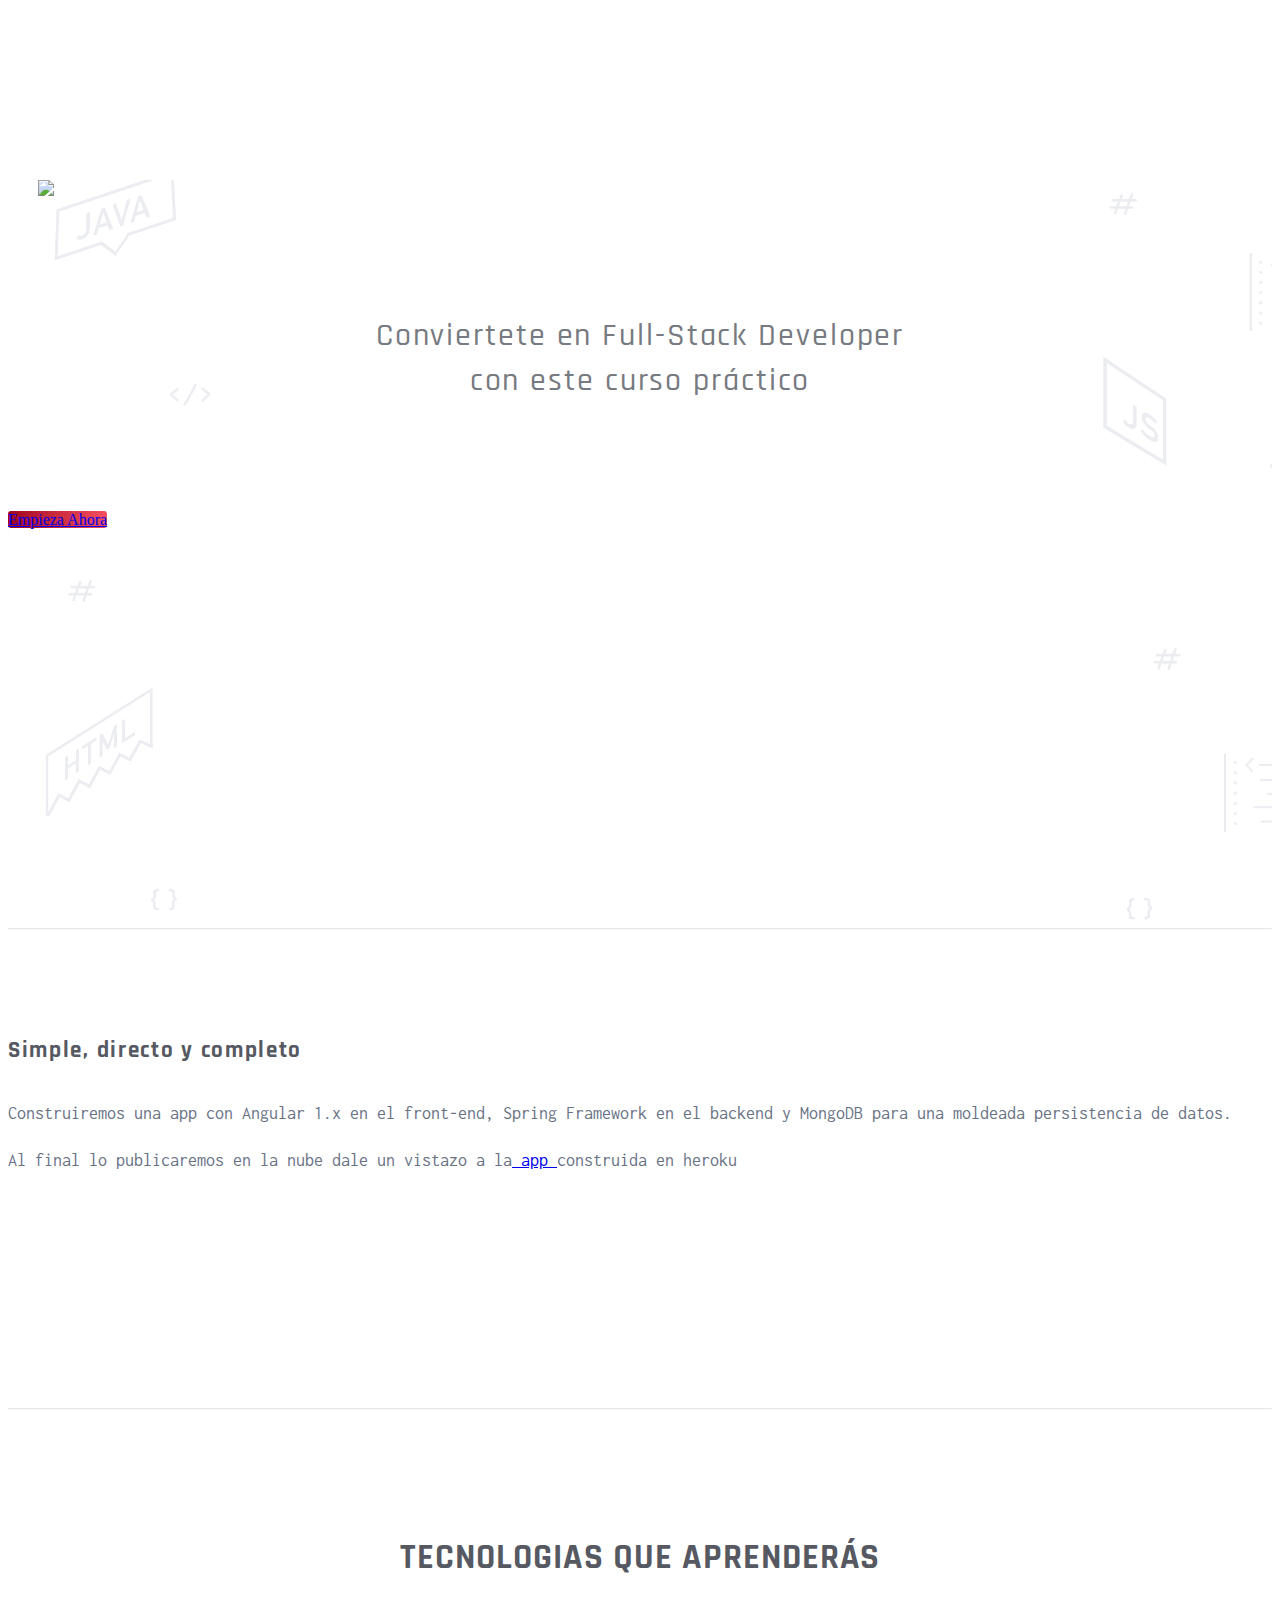
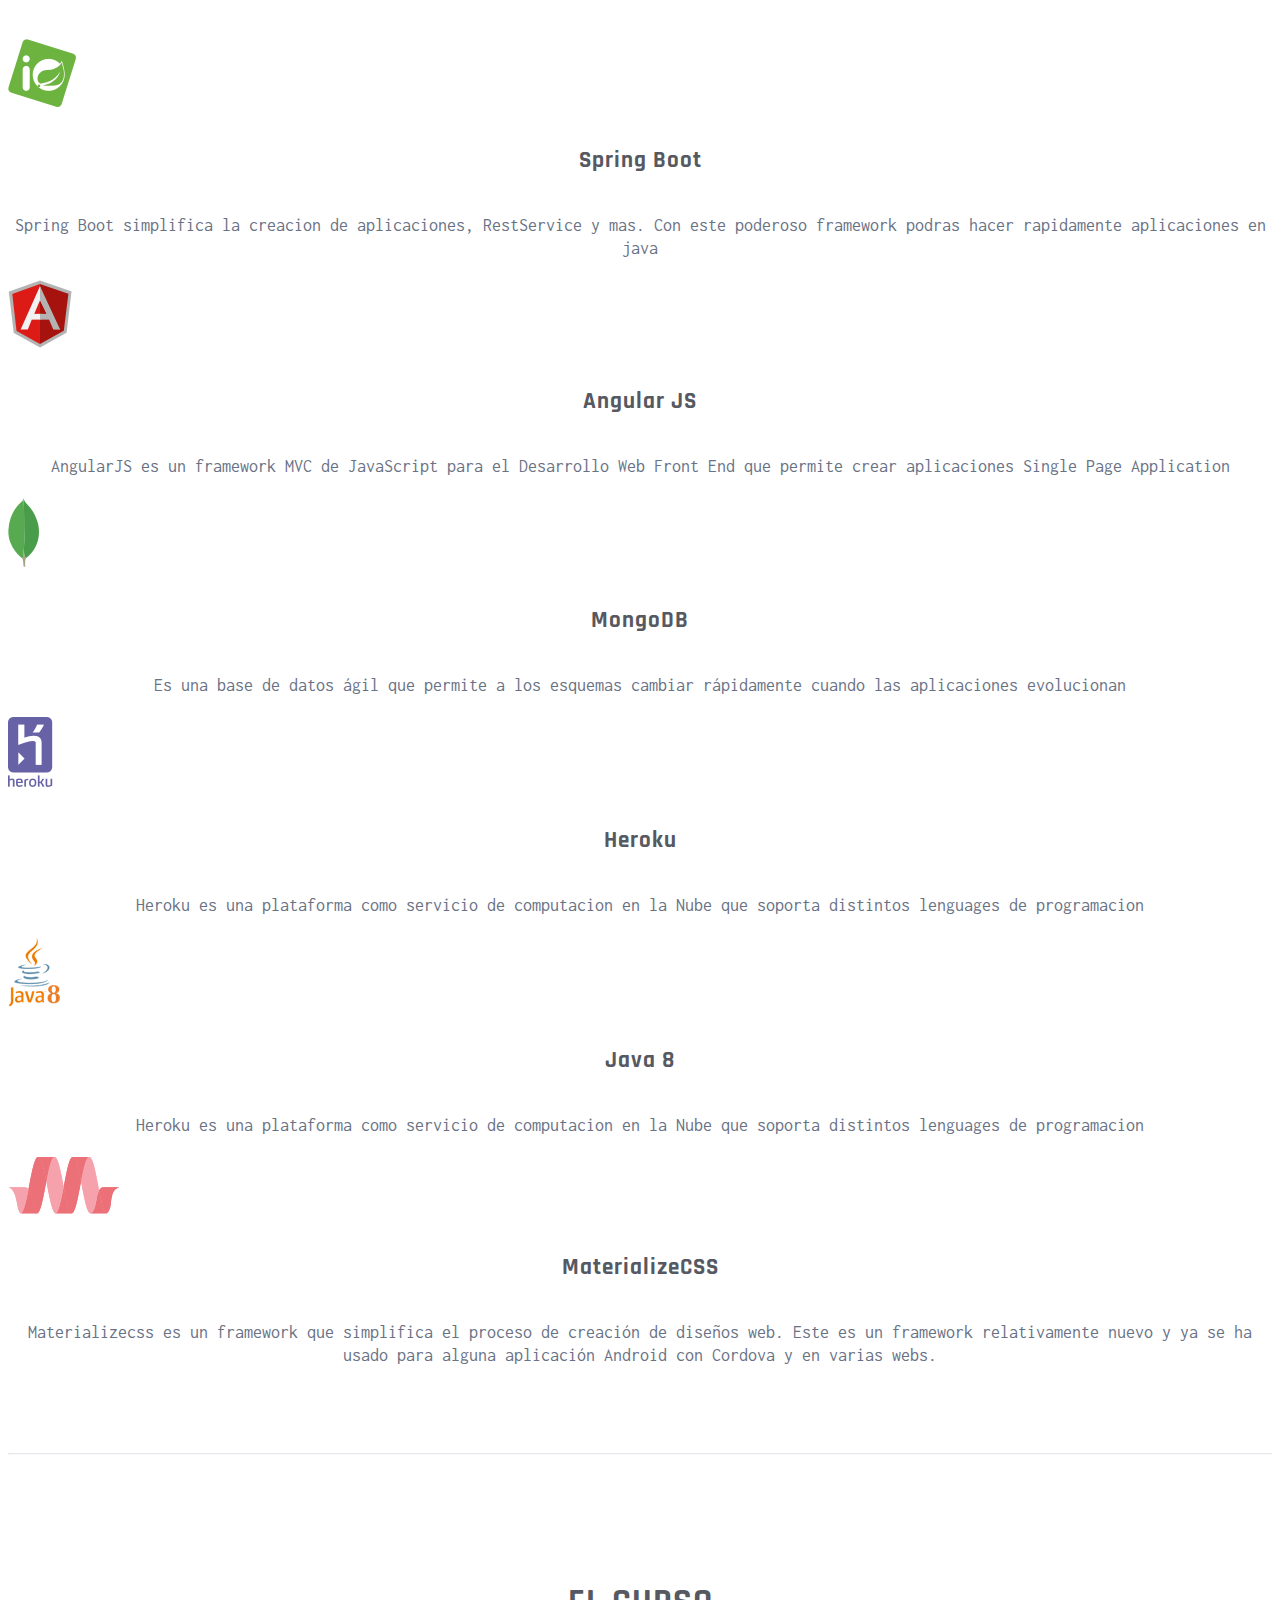
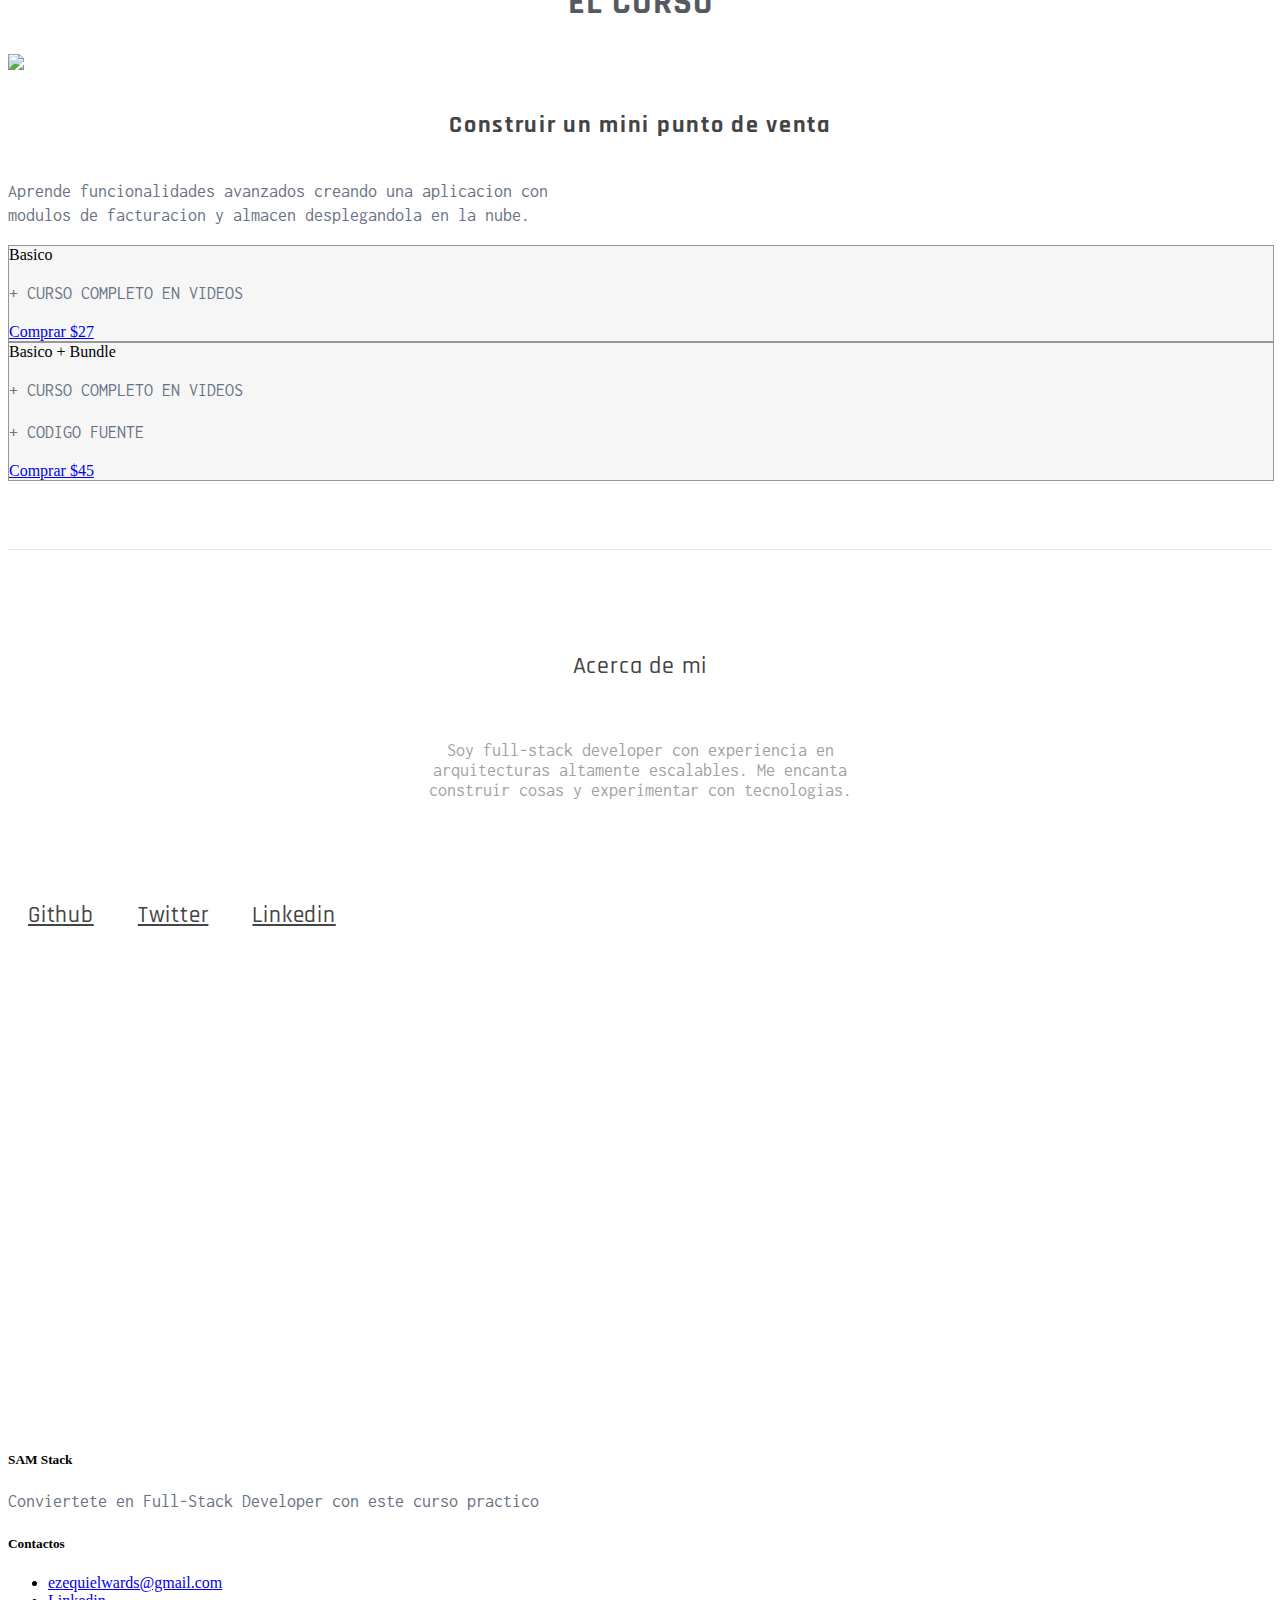
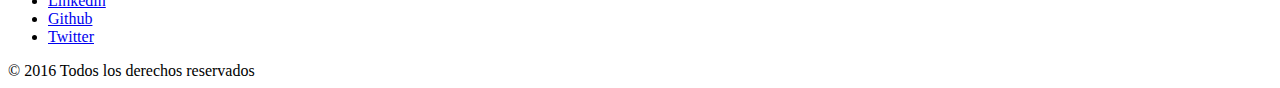
==== index.html @ 2bb65ce0 "Merge pull request #2 from zxhadow/master" ====
<html lang="en">

<head>
    <meta charset="utf-8">
    <!--Import Google Icon Font-->

    <link href="http://fonts.googleapis.com/icon?family=Material+Icons" rel="stylesheet">

    <!-- Compiled and minified CSS -->
    <link href="https://cdnjs.cloudflare.com/ajax/libs/materialize/0.97.7/css/materialize.min.css" rel="stylesheet">
    <link href="https://fonts.googleapis.com/css?family=Inconsolata:400,700|Rajdhani:400,700" rel="stylesheet">
    <link href="./css/style.css" rel="stylesheet">

    <!--Let browser know website is optimized for mobile-->
    <meta content="width=device-width, initial-scale=1.0" name="viewport">
    <title>SAM Stack</title>
</head>

<body>

    <div class="row main-background">

        <div class="section">

            <div class="row" style="margin-top: 20vh">
                <div class="col s12 center-align">
                  <img style="padding: 0 30px 0 30px;"class="responsive-img" src="./img/fullstack-logo.svg" />
                </div>
            </div>

            <div class="row">
                <h5 class="center-align header-subtitle">Conviertete en Full-Stack Developer</br>con este curso práctico</h5>
            </div>

            <div class="row">
                <div class="col s12 center-align">
                    <a href="#promo-content" class="main-btn waves-effect waves-light btn" rel="relativeanchor">Empieza Ahora</a>
                </div>
            </div>

        </div>

    </div>
<hr>

        <div class="container video-section">
            <div class="row">
                <div id="promo-content" class="col s12 m7">
                    <h5 class="video-title">Simple, directo y completo</h5>
                    <p class="video-subtitle">Construiremos una app con Angular 1.x en el front-end, Spring Framework en el backend y MongoDB para una moldeada persistencia de datos.</br></br>
                    Al final lo publicaremos en la nube dale un vistazo a la<a href="https://mysimpleproductapp.herokuapp.com/"> app </a>construida en heroku</p>

                </div>

                <div class="col s12 m5">
                    <div class="video-container align-left">
                        <iframe src="https://www.youtube.com/embed/xLEWDd84k9M?list=PLPe167P93W3Bi35httGyLLkHQ0mQ55j-b" frameborder="0" allowfullscreen></iframe>
                        </iframe>
                    </div>
                </div>
            </div>
        </div>

<hr>


        <div class="container tech-section">
                <div class="row">
                    <h5 class="center-align tech-title">TECNOLOGIAS QUE APRENDERÁS</h5>
                </div>
                <!--   Icon Section   -->
                <div class="row">
                    <div class="col s12 m4">
                        <div class="icon-block">
                            <h2 class="center"> <img src="./img/group-5@2x.png" /></h2>
                            <h5 class="center tech-subtitle">Spring Boot</h5>
                            <p class="light tech-description">Spring Boot simplifica la creacion de aplicaciones, RestService y mas. Con este poderoso framework podras hacer rapidamente aplicaciones en java</p>
                        </div>
                    </div>

                    <div class="col s12 m4">
                        <div class="icon-block">
                            <h2 class="center"> <img src="./img/angular-icon@2x.png" /></h2>
                            <h5 class="center tech-subtitle">Angular JS</h5>
                            <p class="light tech-description">AngularJS es un framework MVC de JavaScript para el Desarrollo Web Front End que permite crear aplicaciones Single Page Application</p>
                        </div>
                    </div>

                    <div class="col s12 m4">
                        <div class="icon-block">
                            <h2 class="center"> <img src="./img/group-4@2x.png" /></h2>
                            <h5 class="center tech-subtitle">MongoDB</h5>
                            <p class="light tech-description">Es una base de datos ágil que permite a los esquemas cambiar rápidamente cuando las aplicaciones evolucionan</p>
                        </div>
                    </div>
                </div>

                <div class="row">
                    <div class="col s12 m4">
                        <div class="icon-block">
                            <h2 class="center"> <img src="./img/group-9@2x.png" /></h2>
                            <h5 class="center tech-subtitle">Heroku</h5>
                            <p class="light tech-description">Heroku es una plataforma como servicio de computacion en la Nube que soporta distintos lenguages de programacion</p>
                        </div>
                    </div>

                    <div class="col s12 m4">
                        <div class="icon-block">
                            <h2 class="center"> <img src="./img/java8-logo.png"/></h2>
                            <h5 class="center tech-subtitle">Java 8</h5>
                            <p class="light tech-description">Heroku es una plataforma como servicio de computacion en la Nube que soporta distintos lenguages de programacion</p>
                        </div>
                    </div>

                    <div class="col s12 m4">
                        <div class="icon-block">
                            <h2 class="center"> <img src="./img/materialize@2x.png" /></h2>
                            <h5 class="center tech-subtitle">MaterializeCSS</h5>
                            <p class="light tech-description">Materializecss es un framework que simplifica el proceso de creación de diseños web. Este es un framework relativamente nuevo y ya se ha usado para alguna aplicación Android con Cordova y en varias webs.</p>
                        </div>
                    </div>
                </div>
        </div>
<hr>

        <div class="container course-section">

            <h5 class="center-align course-title">EL CURSO</h5>

            <div class="section">
                <div class="col s12 center-align">
                    <div class="center-align">
                        <img class="responsive-img"  src="./img/sam_store_mini.png" />
                    </div>
                    <h5 class="center-align course-videotitle">Construir un mini punto de venta</h5>
                </div>
            </div>

            <div class="section">
                <div class="row">
                    <div class="col s12">

                        <p class="center-align course-subtitle">
                            Aprende funcionalidades avanzados creando una aplicacion con <br> modulos de facturacion y almacen desplegandola en la nube.
                        </p>

                    </div>

                </div>
            </div>


            <div class="section">
                <div class="row center-cols center-align">
                    <div class="col s12  center">

                        <div class="col m2 s12"></div>
                        <div class="col m4 s12">
                            <div class=" card plan-container center-align ">
                                <div class="card-content ">
                                    <span class="card-title">Basico</span>
                                    <p class="left-align">+ CURSO COMPLETO EN VIDEOS</p>

                                    <div class="section"></div>
                                </div>
                                <div class="card-action">

                               <a class="gumroad-button" href="https://gum.co/MPAK?wanted=true" target="_blank">Comprar $27</a>

                                </div>
                            </div>
                        </div>

                        <div class="col m4 s12">
                            <div class="card plan-container ">
                                <div class="card-content">
                                    <span class="card-title">Basico + Bundle</span>
                                    <p class="left-align">+ CURSO COMPLETO EN VIDEOS</p>
                                    <p class="left-align">+ CODIGO FUENTE</p>
                                </div>
                                <div class="card-action">
                                   <a class="gumroad-button" href="https://gum.co/sqsqr?wanted=true" target="_blank">Comprar $45</a>

                                </div>
                            </div>
                        </div>
                        <div class="col m2 s12"></div>
                    </div>
                </div>
            </div>
        </div>
<hr>
    <div class="row">
        <div class="col s12 m6">
            <div class="row" style="margin-top: 100px;">

                <div class="icon-block center-align">

                    <h5 class="about-me-title">Acerca de mi</h5>

                    <p class="light about-me-text">Soy full-stack developer con experiencia en arquitecturas altamente escalables. Me encanta construir cosas y experimentar con tecnologias.</p>
                </div>

            </div>

            <div class="row social-network">
                    <div class="col s12 m12 center-align">
                        <a href="https://github.com/ezequielsalas" class="social-network-btn">Github</a>
                        <a href="https://twitter.com/ezequielwards" class=" social-network-btn ">Twitter</a>
                        <a href="https://do.linkedin.com/in/salasezequiel" class="social-network-btn">Linkedin</a>
                    </div>
            </div>
        </div>
        <div class="col s12 m6 ezequiel">

        </div>
    </div>
    <div class="row">

    </div>
    <div class="row">

    </div>
    <div class="row">

    </div>

    <footer class="page-footer">
        <div class="container">
            <div class="row">
                <div class="col l6 s12">
                    <h5 class="white-text">SAM Stack</h5>
                    <p class="grey-text text-lighten-4">Conviertete en Full-Stack Developer con este curso practico </p>
                </div>
                <div class="col l4 offset-l2 s12">
                    <h5 class="white-text">Contactos</h5>
                    <ul>
                        <li>
                            <a class="grey-text text-lighten-3" href="#!">ezequielwards@gmail.com</a>
                        </li>
                        <li>
                            <a class="grey-text text-lighten-3" href="https://do.linkedin.com/in/salasezequiel">Linkedin</a>
                        </li>
                        <li>
                            <a class="grey-text text-lighten-3" href="https://github.com/ezequielsalas">Github</a>
                        </li>
                        <li>
                            <a class="grey-text text-lighten-3" href="https://twitter.com/ezequielwards">Twitter</a>
                        </li>
                    </ul>
                </div>
            </div>
        </div>
        <div class="footer-copyright">
            <div class="container">
                © 2016 Todos los derechos reservados
                <a class="grey-text text-lighten-4 right" href="#!"></a>
            </div>
        </div>
    </footer>

    <!--Import jQuery before materialize.js-->
    <script src="https://code.jquery.com/jquery-2.1.1.min.js" type="text/javascript">
    </script>
    <!-- Compiled and minified JavaScript -->

    <script src="https://cdnjs.cloudflare.com/ajax/libs/materialize/0.97.7/js/materialize.min.js">

    </script>
    <script src="https://gumroad.com/js/gumroad.js"></script>
    <script src="./js/logic.js" type="text/javascript">
    </script>
    <!-- Compiled and minified JavaScript -->
    <script>
  (function(i,s,o,g,r,a,m){i['GoogleAnalyticsObject']=r;i[r]=i[r]||function(){
  (i[r].q=i[r].q||[]).push(arguments)},i[r].l=1*new Date();a=s.createElement(o),
  m=s.getElementsByTagName(o)[0];a.async=1;a.src=g;m.parentNode.insertBefore(a,m)
  })(window,document,'script','https://www.google-analytics.com/analytics.js','ga');

  ga('create', 'UA-61550525-2', 'auto');
  ga('send', 'pageview');

</script>
</body>

</html>
---- css/style.css ----
nav ul a, nav .brand-logo {
  color: #444444;
}

hr {
  opacity: 0.25;
  border-top: solid 0.5px #9ea2b6;
}

p {
  font-family: 'Inconsolata', monospace;
  font-size: 18px;
	line-height: 1.3;
	color: #697285;
}

footer.page-footer {
  margin: 0;
}

 .header-subtitle {
  font-family: 'Rajdhani', sans-serif;
  opacity: 0.8;
  color: #565961;
  font-size: 2em;
  font-weight: 500;
  line-height: 1.4;
  letter-spacing: 1.9px;
  text-align: center;
  padding-top: 65px;
  padding-bottom: 40px;
 }


.mongo-background {
  background: url("../img/mongoDB.png") no-repeat center;
  background-size: cover;
  height: 85%;
}

.curso-background {
  background: url("../img/curso.png") no-repeat center;
  background-size: cover;
  height: 85%;

}

.main-background {
  background: url("../img/background@2x.jpg") no-repeat center;
  background-size: cover;
  height: 740px;
}

.tec-background {
  background: url("../img/tec.png") no-repeat center;
  background-size: contain;
  height: 20%;
}

.Rectangle-4 {
  height: 209.5px;
  background-color: #f7f9fa;

}
.Rectangle-5 {
  height: 1024px;
  background-color: #f7f9fa;
}

.plan-container{
  width: 100%;
  background-color: #f6f6f6;
  border: solid 0.5px #979797;
}

.main-btn {
  font-size: 16px;
  width: 242px;
  height: 45px;
  line-height: 45px;
  border-radius: 3px;
  background-image: linear-gradient(260deg, #f5515f, #9f041b);
}

.Bitmap {
  width: 623px;
  height: 501px;
}

.about-me-text{
  opacity: 0.5;
  font-family: Inconsolata;
  font-size: 22px;
  font-weight: normal;
  font-style: normal;
  font-stretch: normal;
  line-height: 1.14;
  text-align: center;
  color: #434446;
}

.about-me-title {
  font-family: 'Rajdhani', sans-serif;
  font-size: 24px;
  font-weight: 500;
  letter-spacing: 0.8px;
  text-align: center;
  color: #434446;
  padding-bottom: 20px;
}

.social-network-btn{
  font-family: 'Rajdhani', sans-serif;
  font-size: 22.5px;
  font-weight: 500;
  font-style: normal;
  font-stretch: normal;
  letter-spacing: 0.8px;
  text-align: center;
  color: #434446;
  padding: 0 20px 0 20px;
}

.social-network {
  padding-top: 100px;
}

.video-section {
  padding-top: 60px;
  padding-bottom: 60px;
}

.video-title {
	color: #565961;
  font-family: 'Rajdhani', sans-serif;
	font-size: 22.5px;
	font-weight: bold;
	letter-spacing: 1.7px;
}

.video-container {
}



.tech-section {
  padding-top: 60px;
  padding-bottom: 60px;
}
.tech-title {
  font-family: 'Rajdhani', sans-serif;
  font-size: 35.1px;
  font-weight: bold;
  line-height: 1.2;
  letter-spacing: 1px;
  text-align: center;
  color: #565961;
  margin-bottom: 60px;
}


 .tech-subtitle {
    font-family: 'Rajdhani', sans-serif;
    font-size: 22.5px;
    font-weight: bold;
    line-height: 1.4;
    letter-spacing: 1px;
    text-align: center;
    color: #565961;
 }

 .tech-description {
   text-align: center;
 }

 .course-section {
   padding-top: 60px;
   padding-bottom: 60px;
 }

 .course-title {
   font-family: 'Rajdhani', sans-serif;
   font-size: 35.1px;
   font-weight: bold;
   line-height: 1.2;
   letter-spacing: 1px;
   text-align: center;
   color: #565961;
   margin-bottom: 30px;
 }

.course-videotitle {
  font-family: 'Rajdhani', sans-serif;
	font-size: 24px;
	font-weight: bold;
	letter-spacing: 1.7px;
	text-align: center;
	color: #434446;
}

.course-subtitle {
}

.ezequiel {
  background: url("../img/ezequiel.jpg") no-repeat center;
  background-size: cover;
  height: 500px;
}

.about-me-title {

}

.about-me-text {
  font-size: 18px;
  line-height: 1.1;
  color: #434446;
  text-align: center;
  max-width: 500px;
  margin: 0 auto;
}
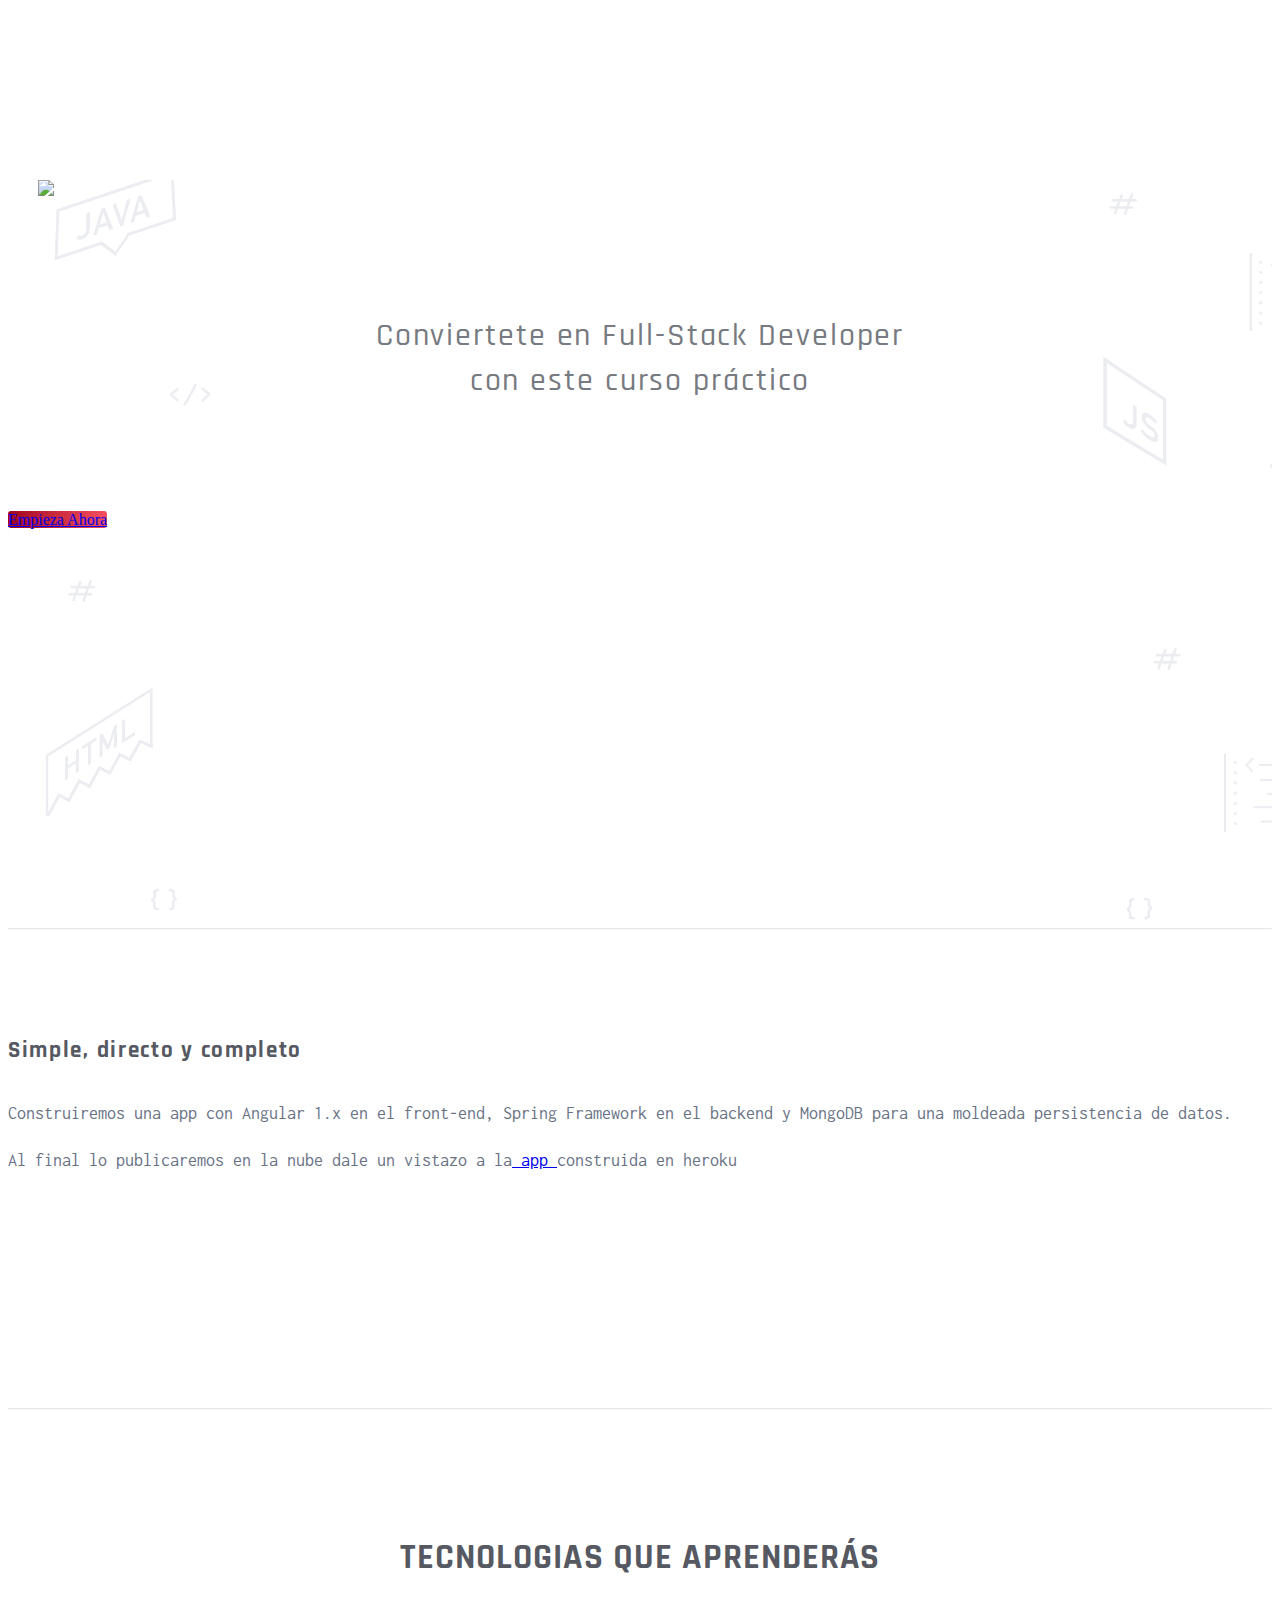
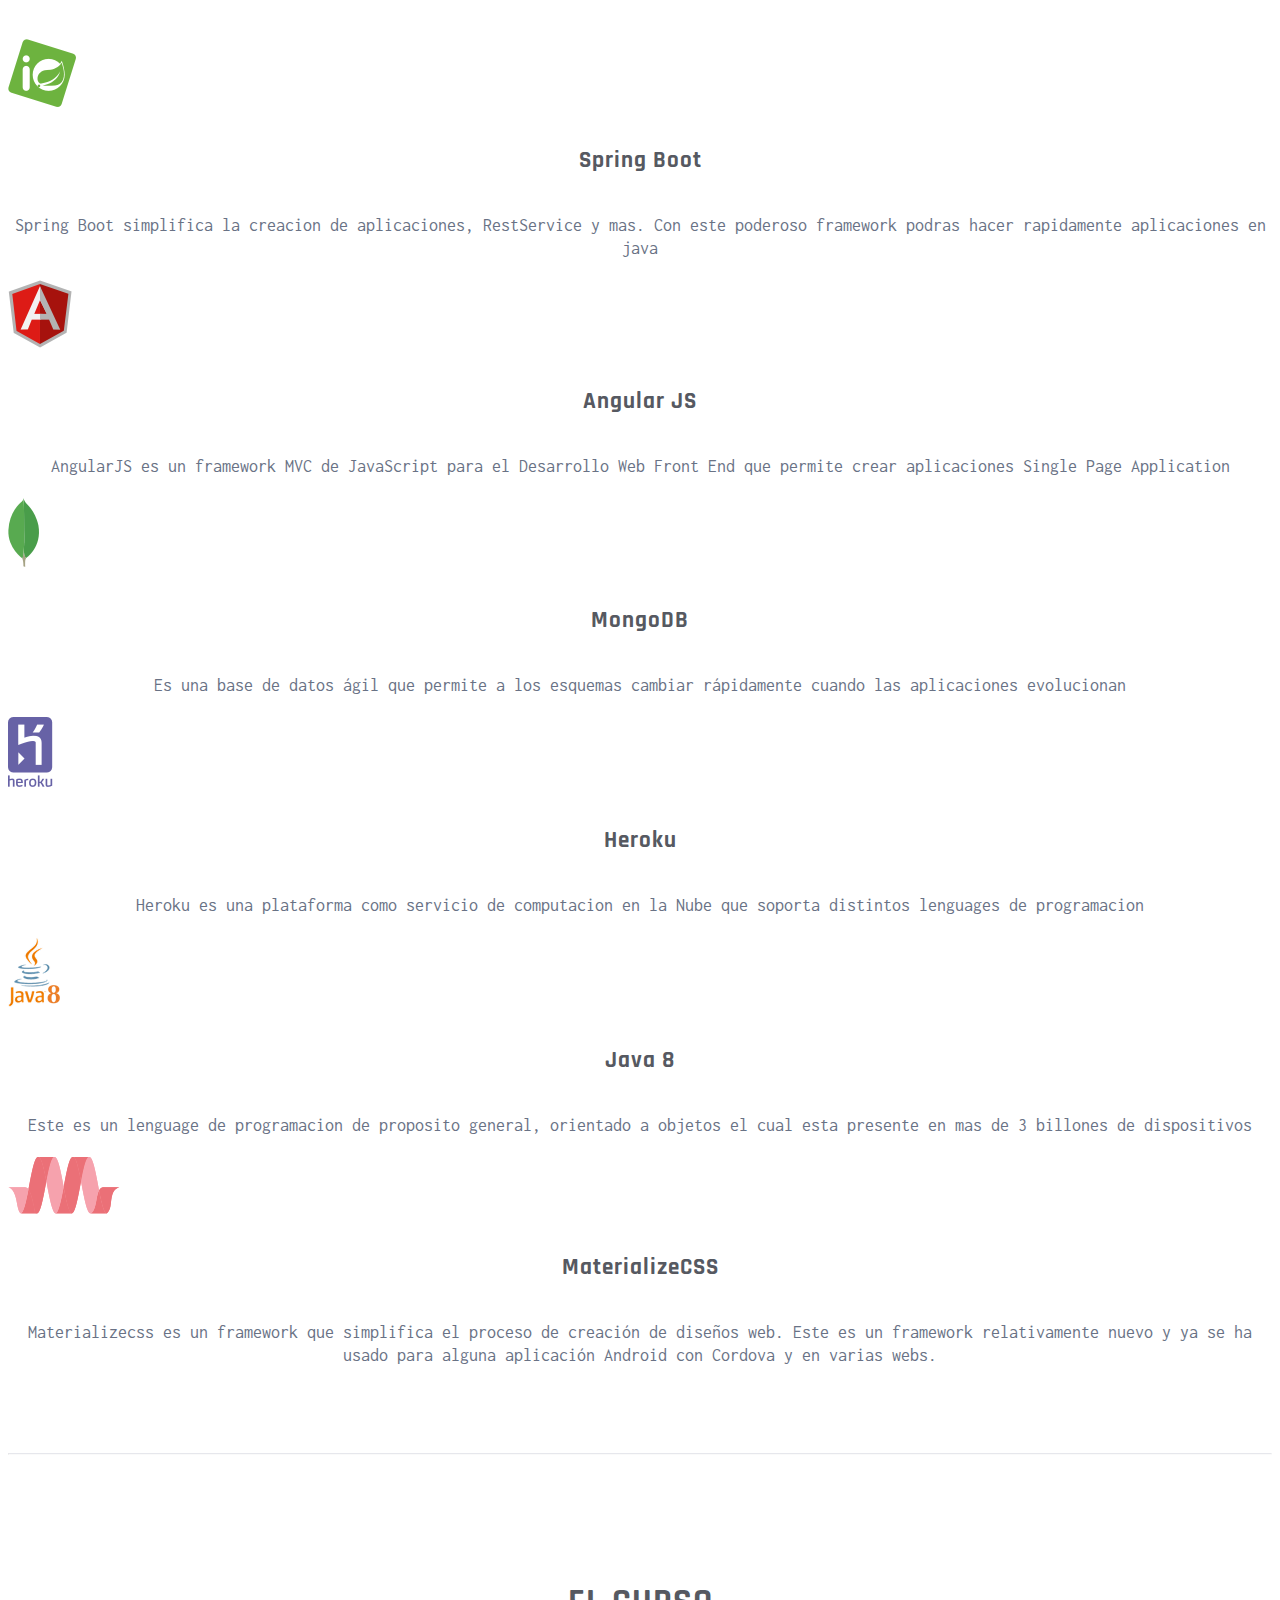
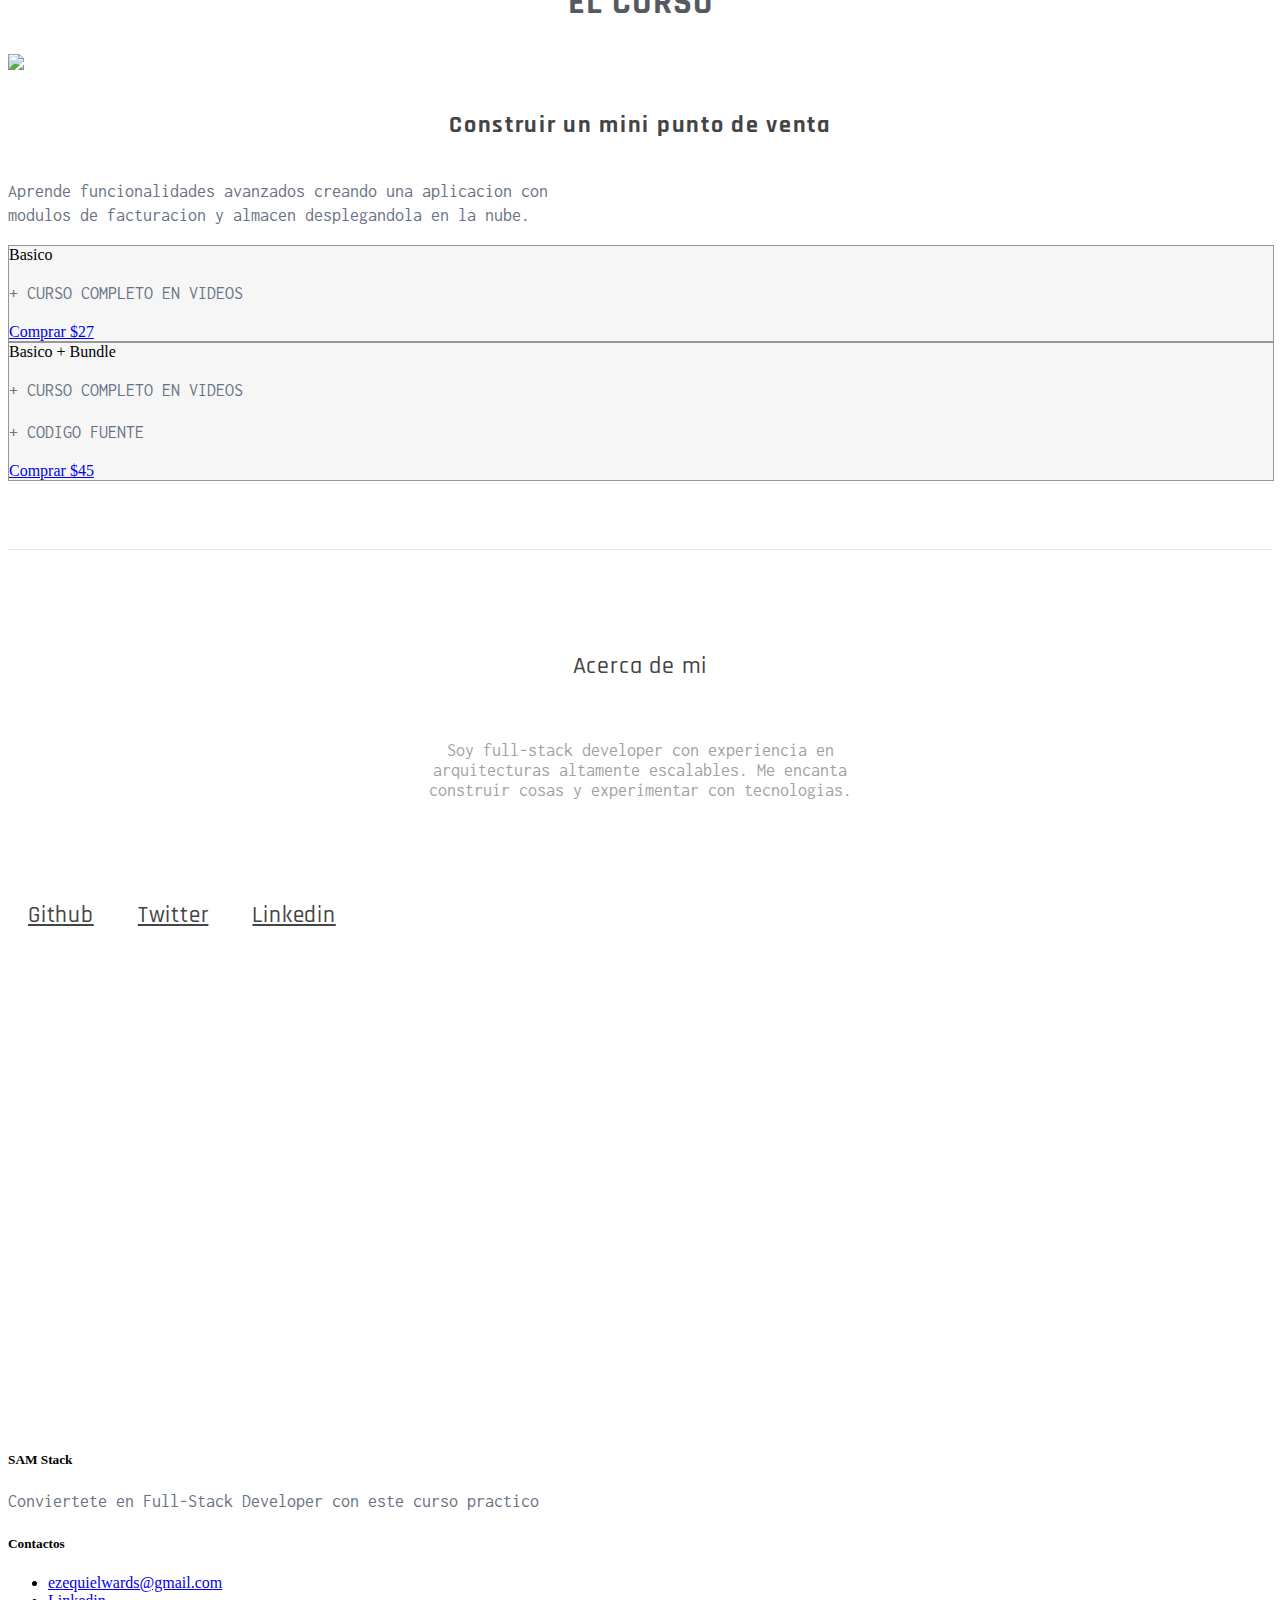
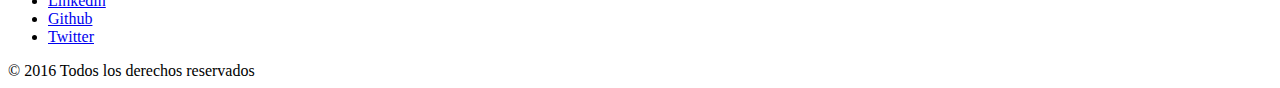
==== commit ae69dbf8: "Fixing java text" ====
--- a/index.html
+++ b/index.html
@@ -108,7 +108,7 @@
                         <div class="icon-block">
                             <h2 class="center"> <img src="./img/java8-logo.png"/></h2>
                             <h5 class="center tech-subtitle">Java 8</h5>
-                            <p class="light tech-description">Heroku es una plataforma como servicio de computacion en la Nube que soporta distintos lenguages de programacion</p>
+                            <p class="light tech-description">Este es un lenguage de programacion de proposito general, orientado a objetos el cual esta presente en mas de 3 billones de dispositivos</p>
                         </div>
                     </div>
 
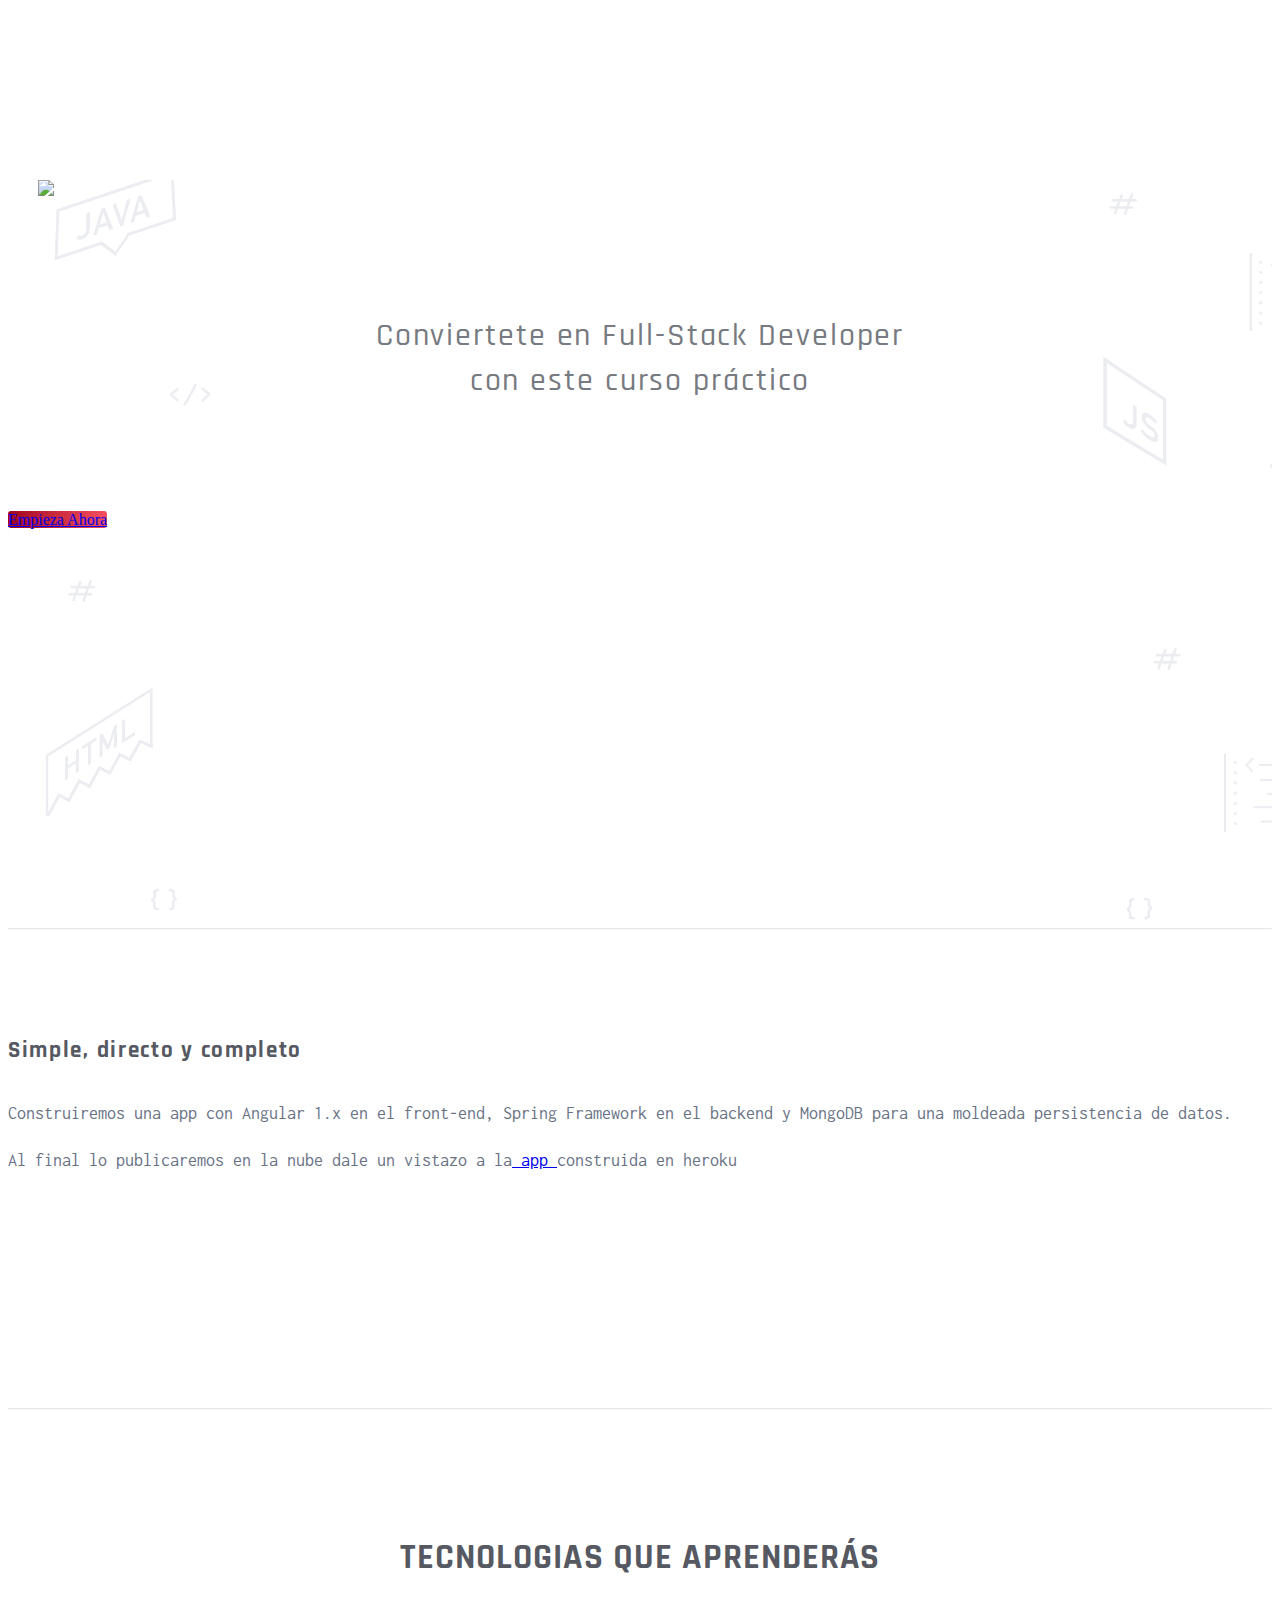
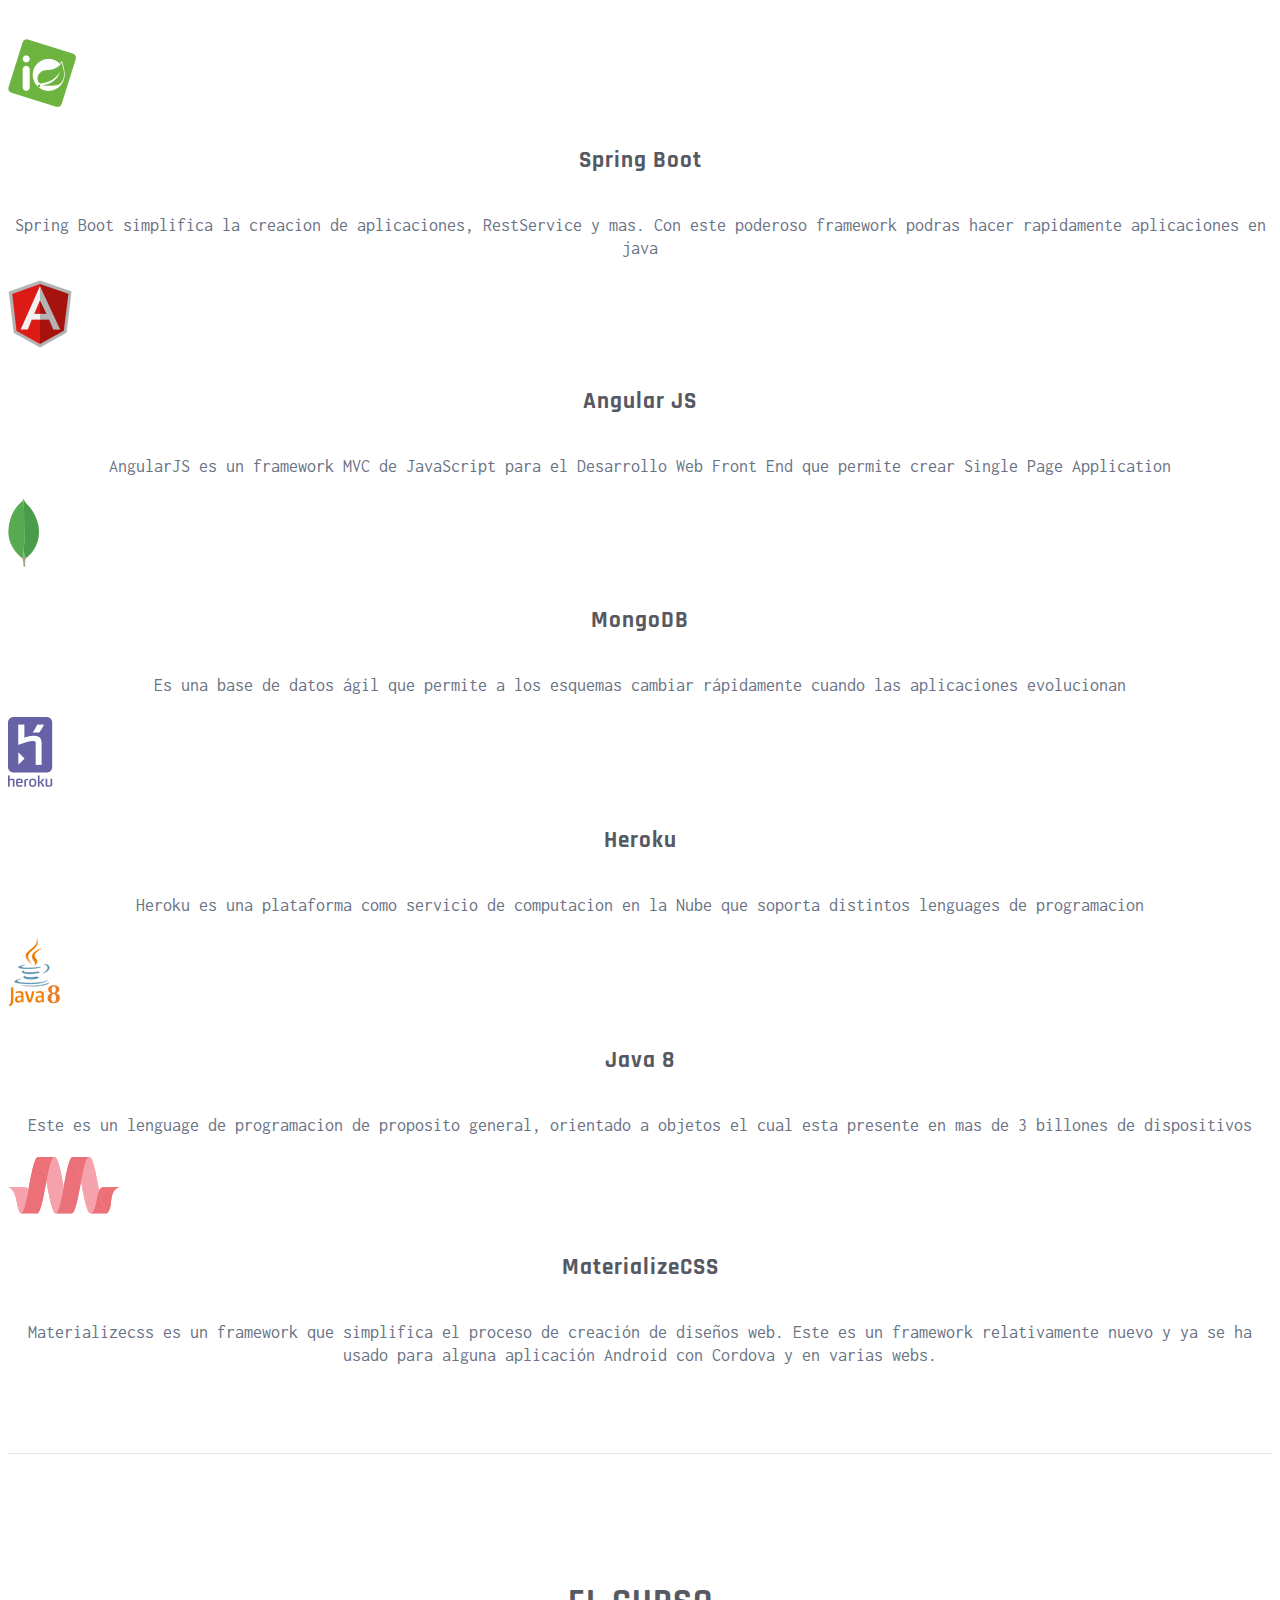
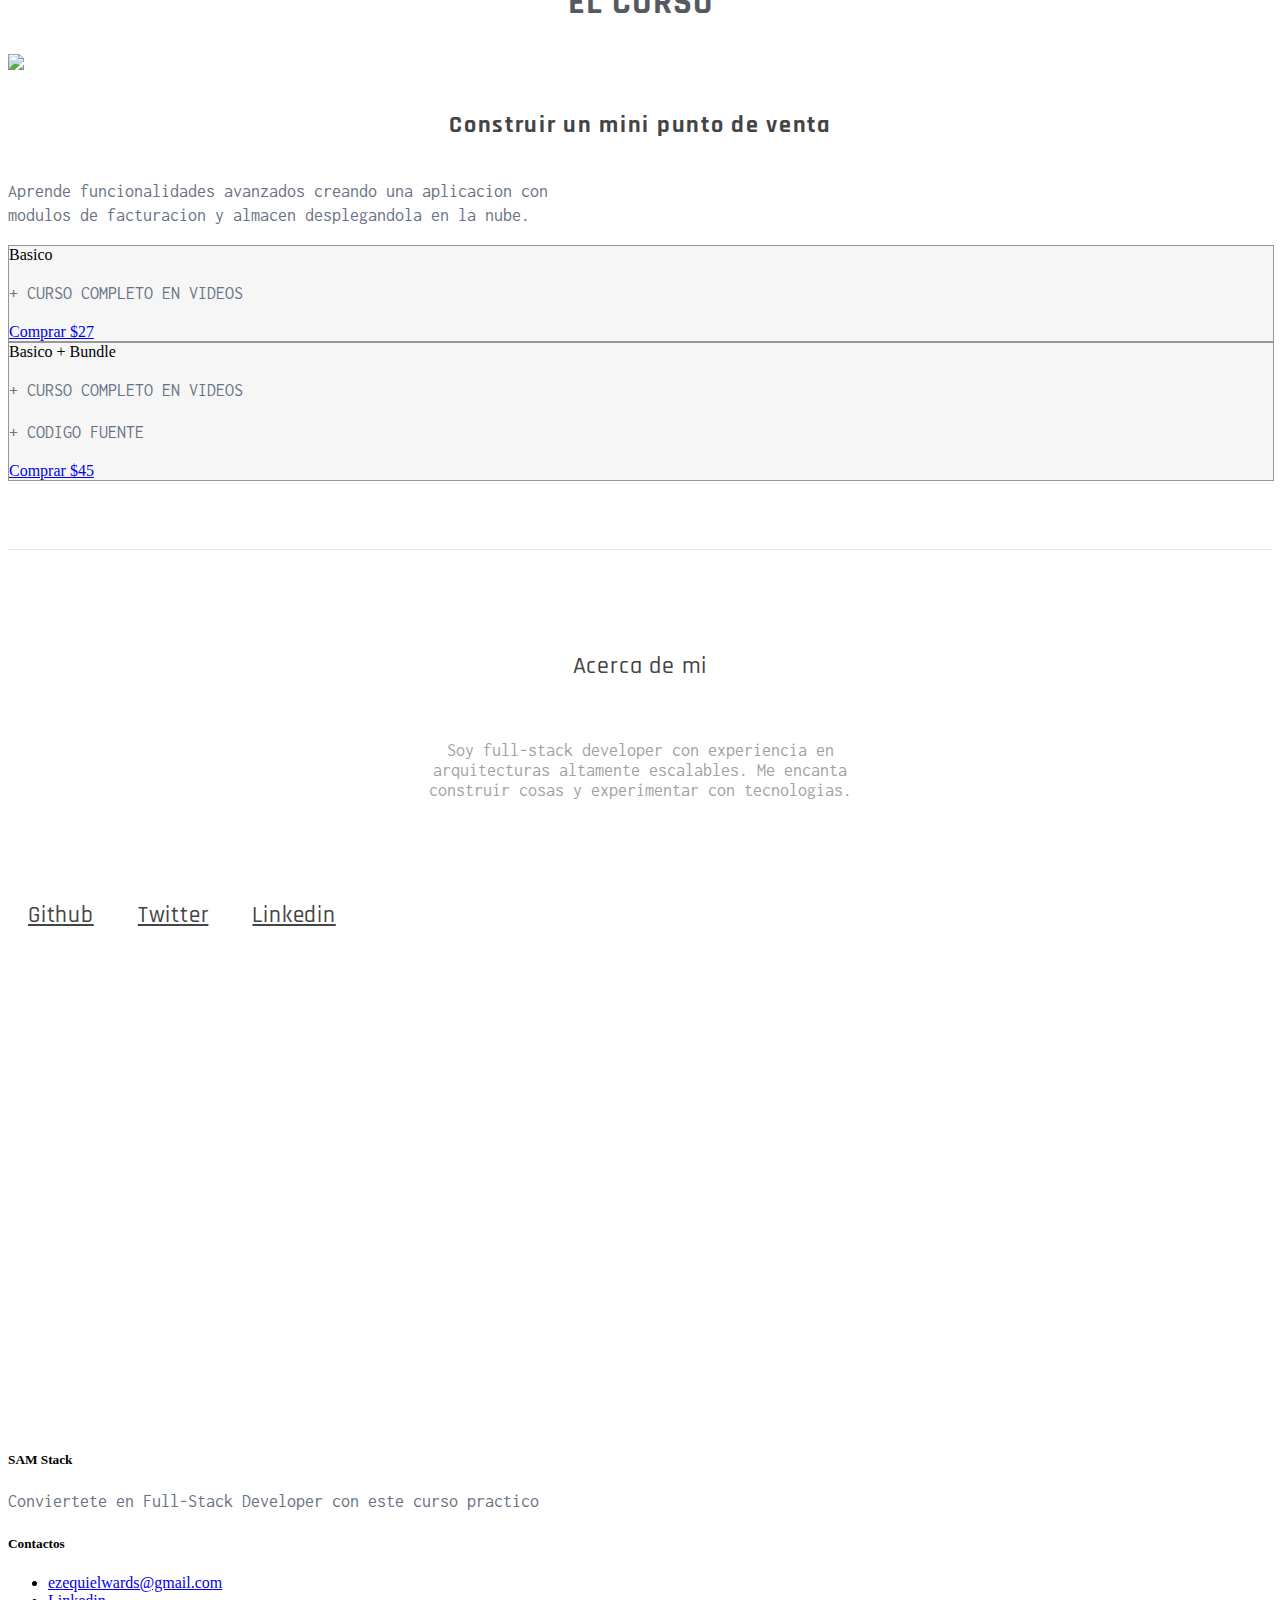
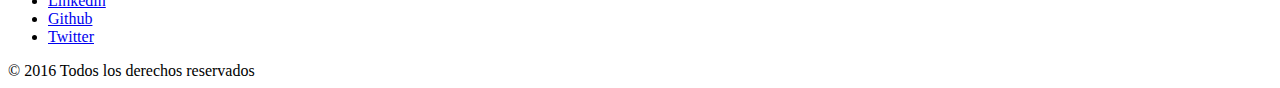
==== commit da47312c: "Update index.html" ====
--- a/index.html
+++ b/index.html
@@ -82,7 +82,7 @@
                         <div class="icon-block">
                             <h2 class="center"> <img src="./img/angular-icon@2x.png" /></h2>
                             <h5 class="center tech-subtitle">Angular JS</h5>
-                            <p class="light tech-description">AngularJS es un framework MVC de JavaScript para el Desarrollo Web Front End que permite crear aplicaciones Single Page Application</p>
+                            <p class="light tech-description">AngularJS es un framework MVC de JavaScript para el Desarrollo Web Front End que permite crear Single Page Application</p>
                         </div>
                     </div>
 
--- a/css/style.css
+++ b/css/style.css
@@ -202,7 +202,7 @@
 }
 
 .ezequiel {
-  background: url("../img/ezequiel.jpg") no-repeat center;
+  background: url("../img/ezequiel.JPG") no-repeat center;
   background-size: cover;
   height: 500px;
 }
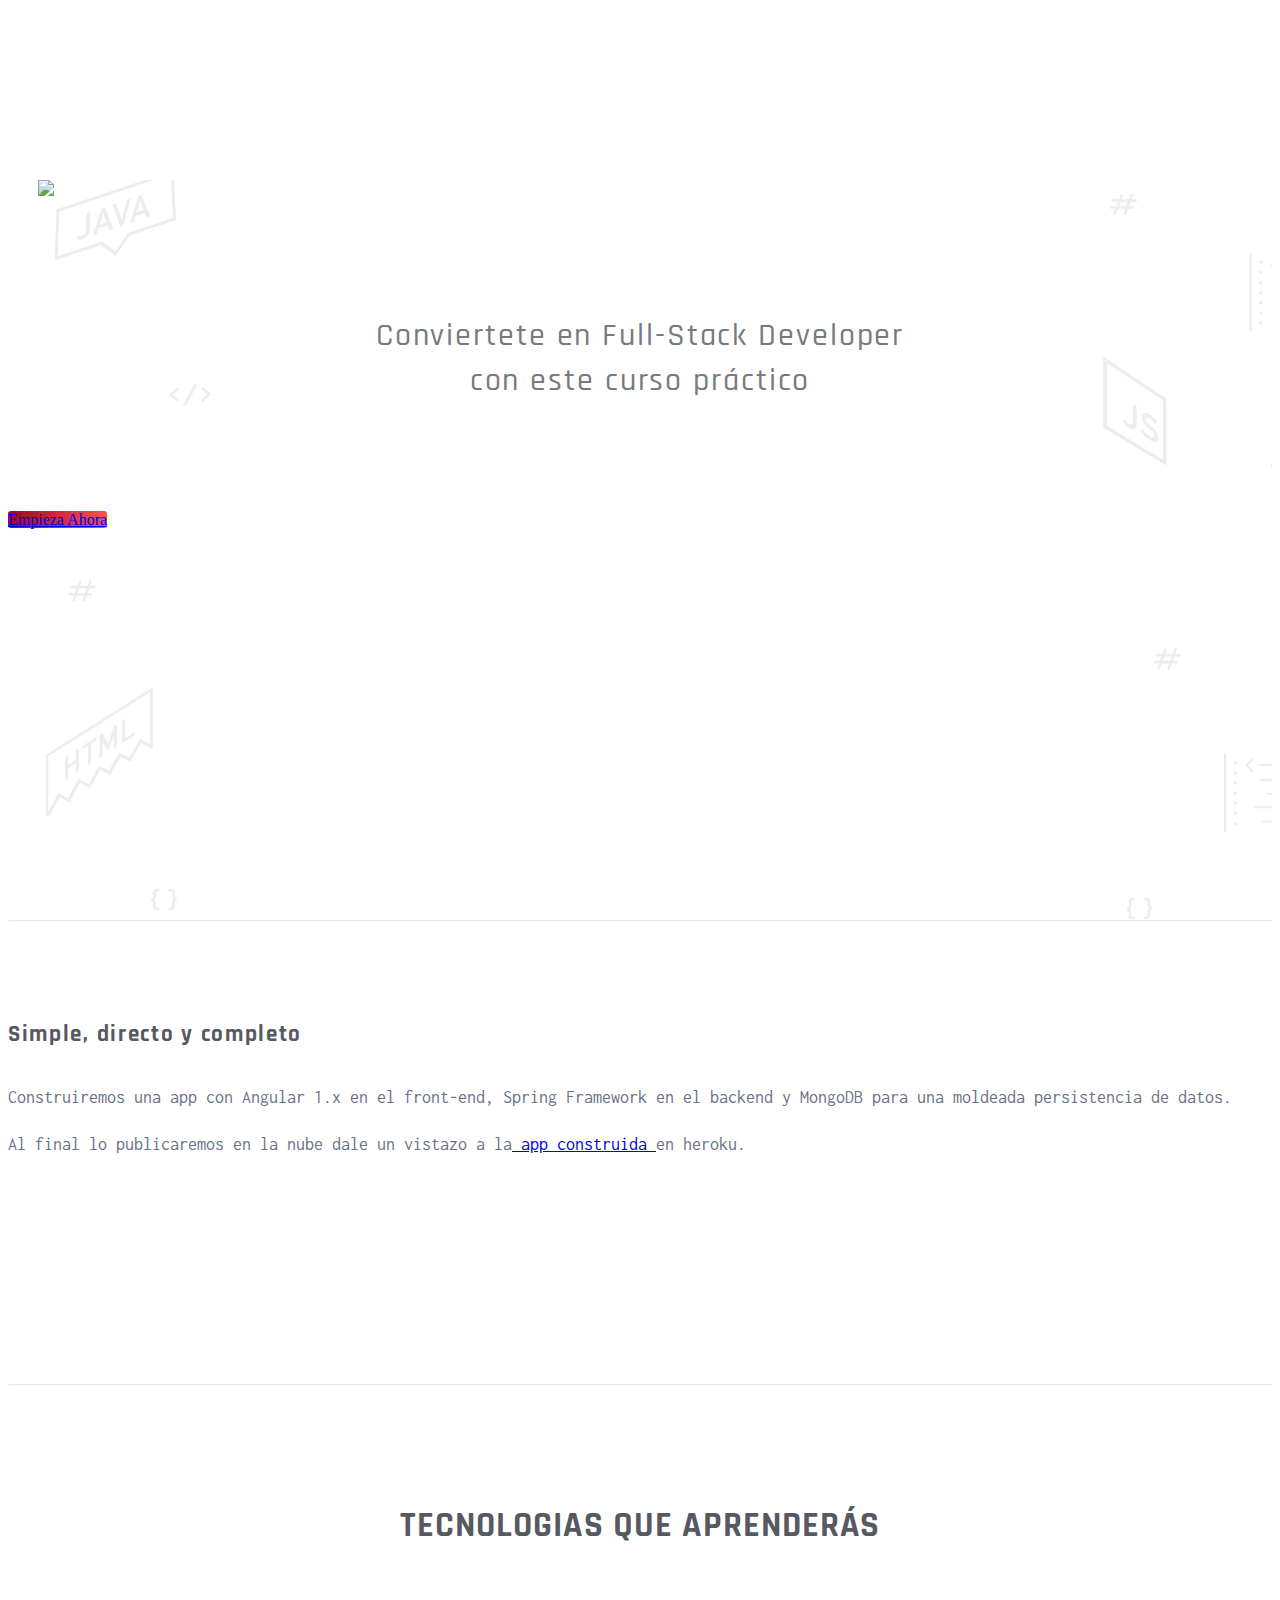
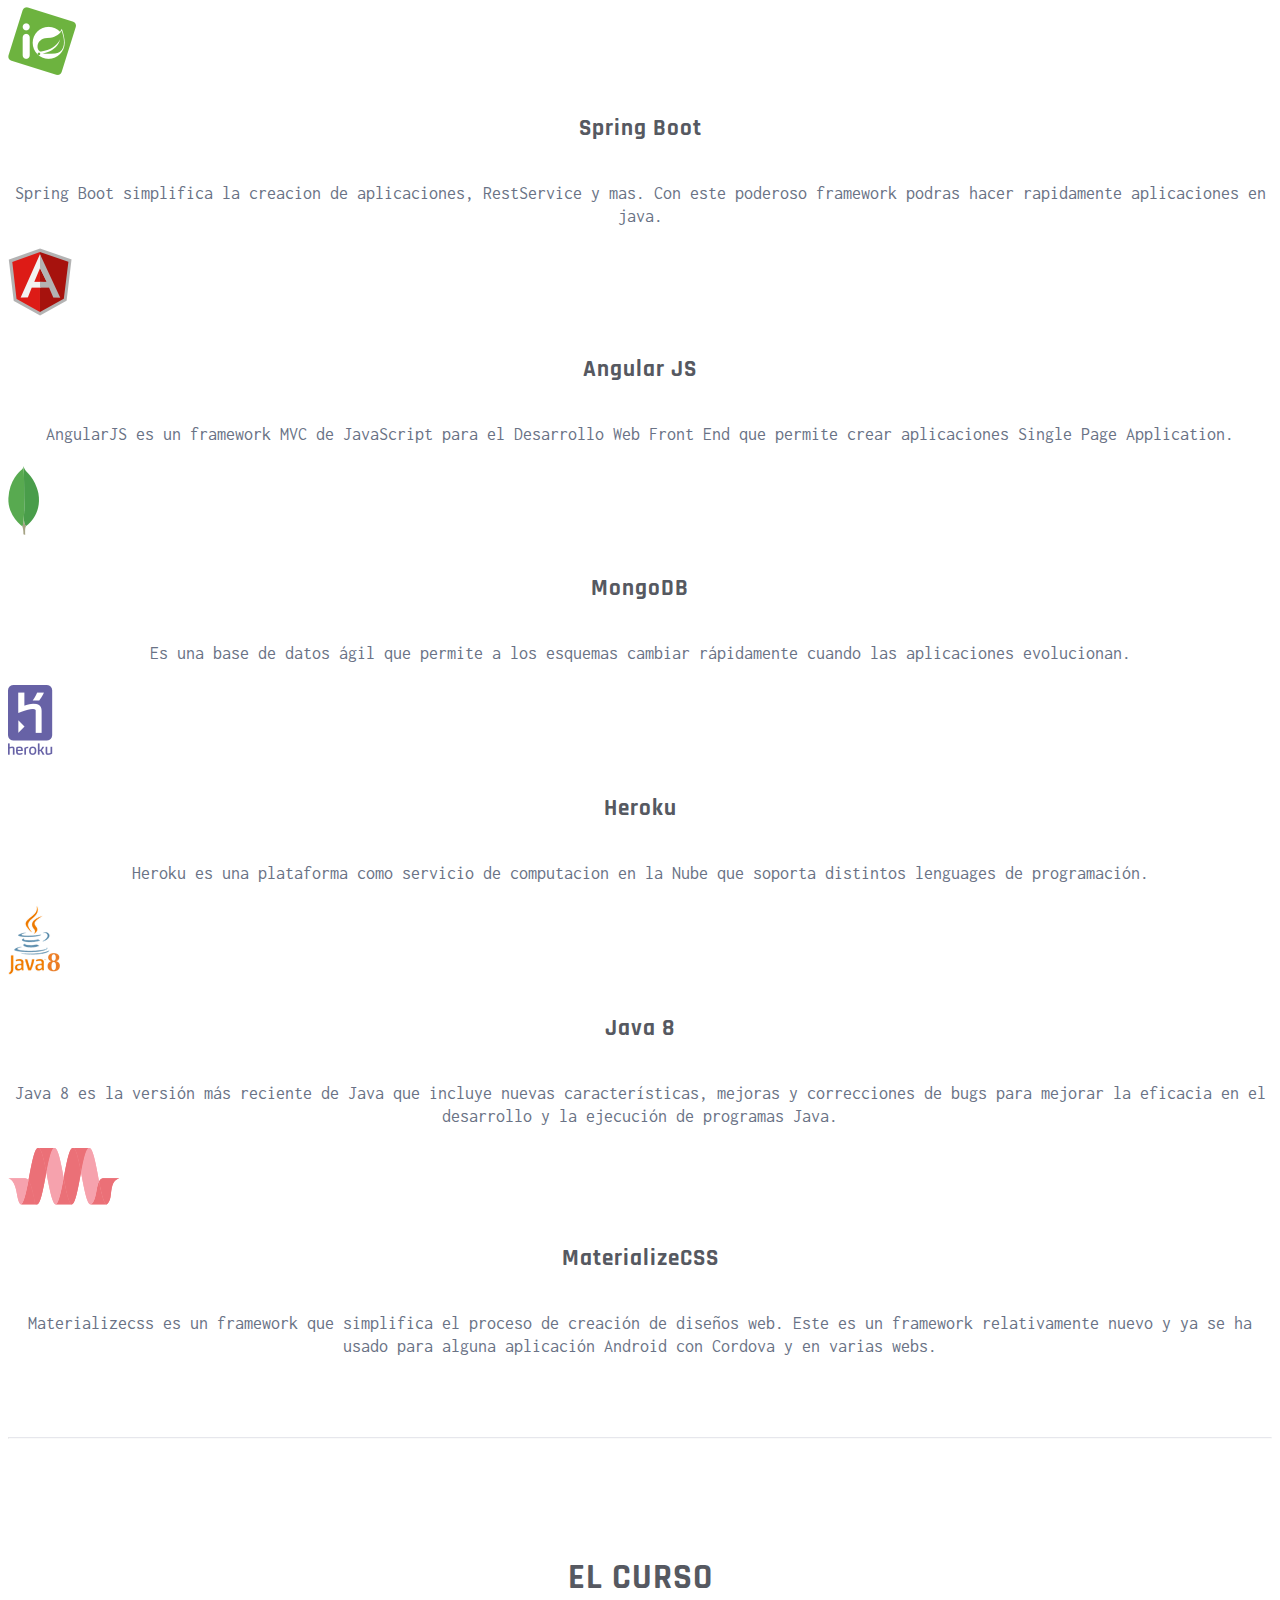
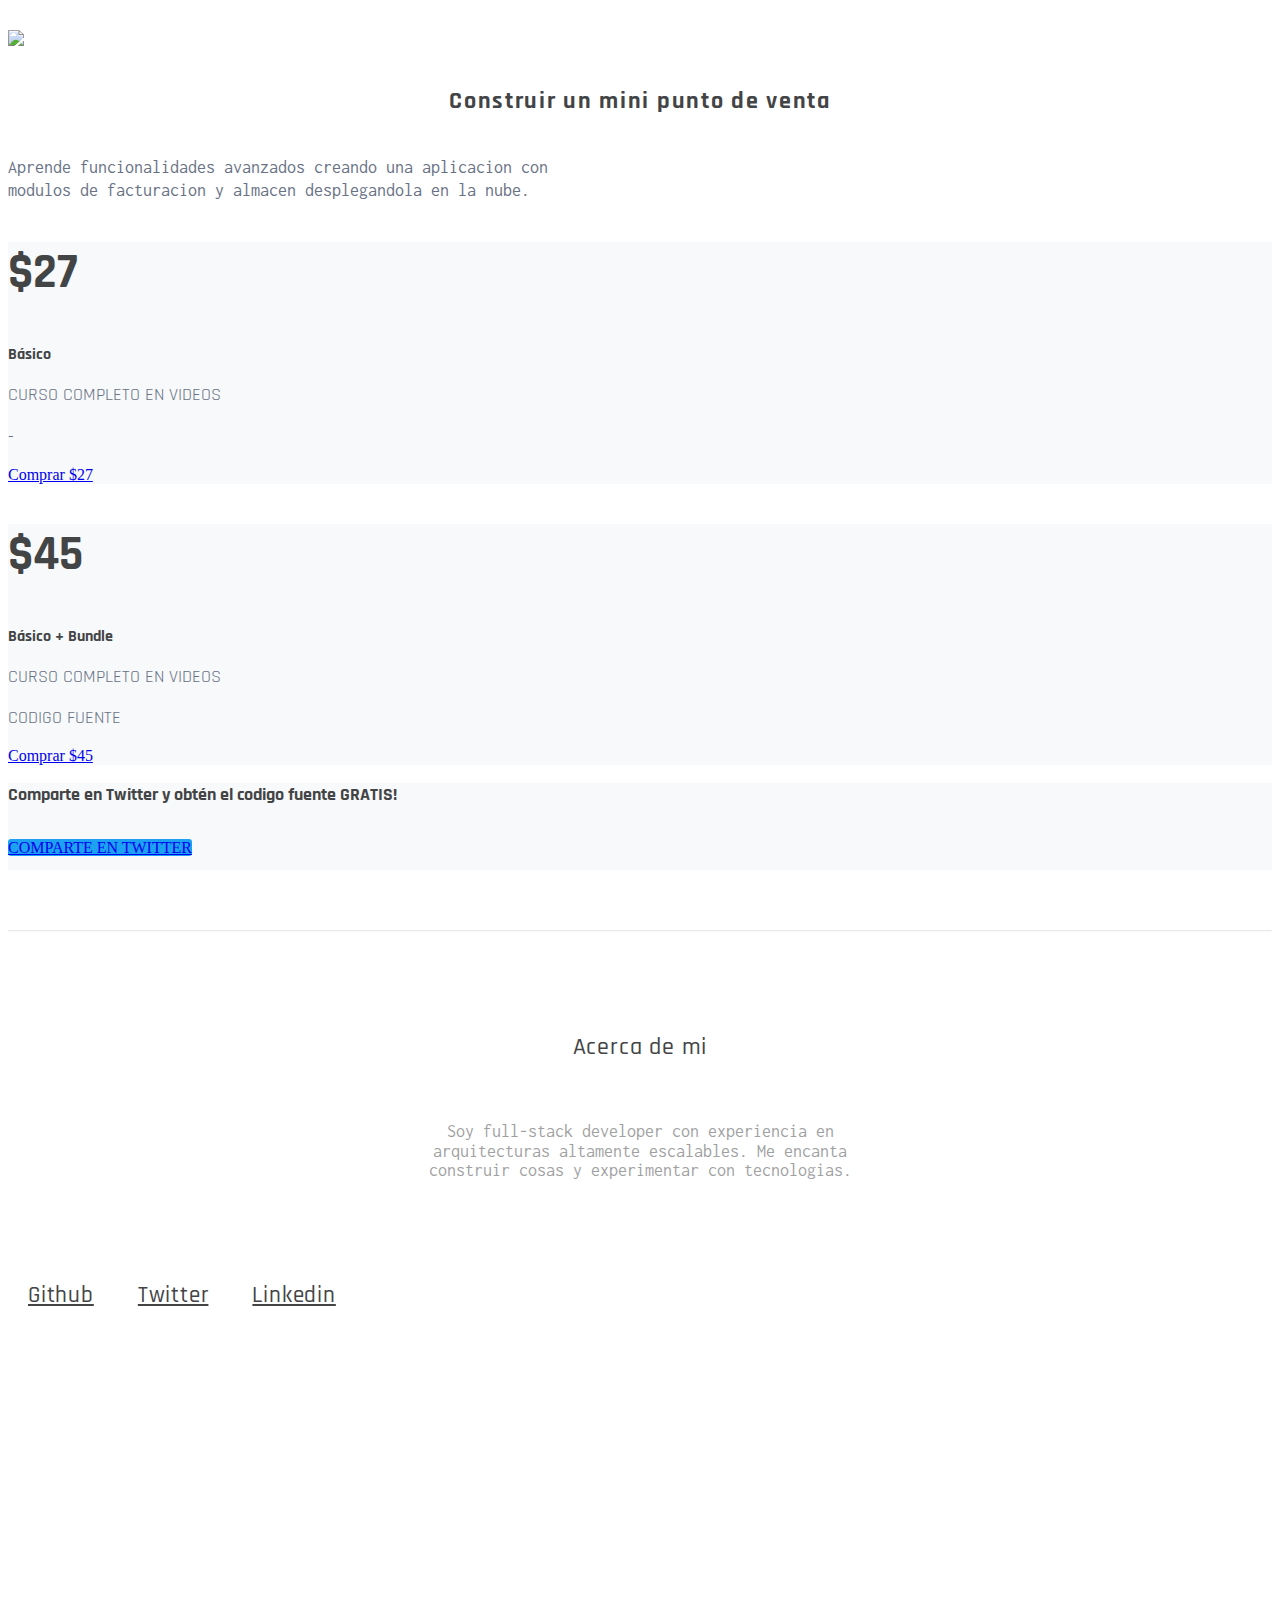
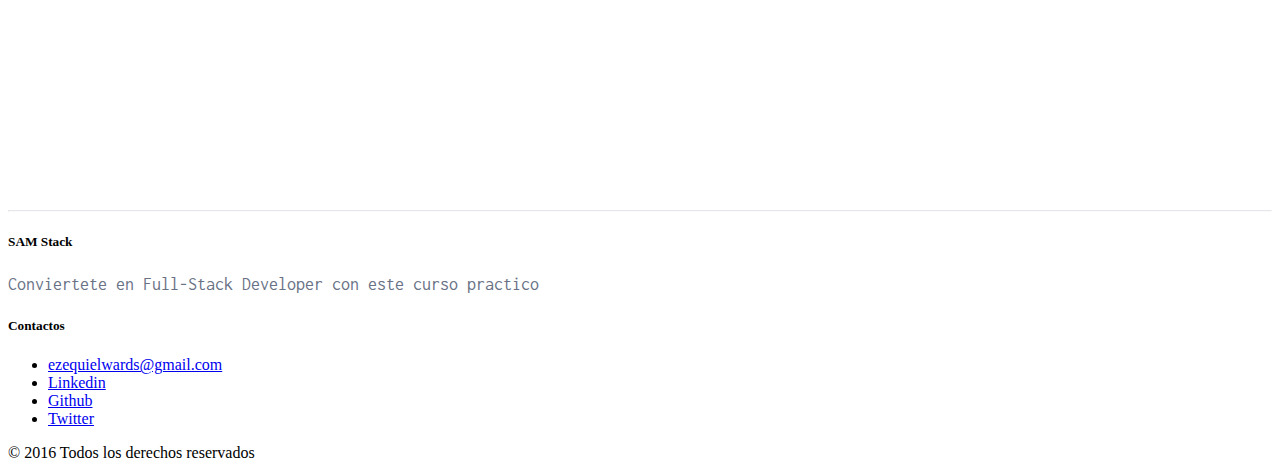
==== commit ca81afae: "Comparte en twitter" ====
--- a/index.html
+++ b/index.html
@@ -48,7 +48,7 @@
                 <div id="promo-content" class="col s12 m7">
                     <h5 class="video-title">Simple, directo y completo</h5>
                     <p class="video-subtitle">Construiremos una app con Angular 1.x en el front-end, Spring Framework en el backend y MongoDB para una moldeada persistencia de datos.</br></br>
-                    Al final lo publicaremos en la nube dale un vistazo a la<a href="https://mysimpleproductapp.herokuapp.com/"> app </a>construida en heroku</p>
+                    Al final lo publicaremos en la nube dale un vistazo a la<a href="https://mysimpleproductapp.herokuapp.com/"> app construida </a>en heroku.</p>
 
                 </div>
 
@@ -74,7 +74,7 @@
                         <div class="icon-block">
                             <h2 class="center"> <img src="./img/group-5@2x.png" /></h2>
                             <h5 class="center tech-subtitle">Spring Boot</h5>
-                            <p class="light tech-description">Spring Boot simplifica la creacion de aplicaciones, RestService y mas. Con este poderoso framework podras hacer rapidamente aplicaciones en java</p>
+                            <p class="light tech-description">Spring Boot simplifica la creacion de aplicaciones, RestService y mas. Con este poderoso framework podras hacer rapidamente aplicaciones en java.</p>
                         </div>
                     </div>
 
@@ -82,7 +82,7 @@
                         <div class="icon-block">
                             <h2 class="center"> <img src="./img/angular-icon@2x.png" /></h2>
                             <h5 class="center tech-subtitle">Angular JS</h5>
-                            <p class="light tech-description">AngularJS es un framework MVC de JavaScript para el Desarrollo Web Front End que permite crear Single Page Application</p>
+                            <p class="light tech-description">AngularJS es un framework MVC de JavaScript para el Desarrollo Web Front End que permite crear aplicaciones Single Page Application.</p>
                         </div>
                     </div>
 
@@ -90,7 +90,7 @@
                         <div class="icon-block">
                             <h2 class="center"> <img src="./img/group-4@2x.png" /></h2>
                             <h5 class="center tech-subtitle">MongoDB</h5>
-                            <p class="light tech-description">Es una base de datos ágil que permite a los esquemas cambiar rápidamente cuando las aplicaciones evolucionan</p>
+                            <p class="light tech-description">Es una base de datos ágil que permite a los esquemas cambiar rápidamente cuando las aplicaciones evolucionan.</p>
                         </div>
                     </div>
                 </div>
@@ -100,7 +100,7 @@
                         <div class="icon-block">
                             <h2 class="center"> <img src="./img/group-9@2x.png" /></h2>
                             <h5 class="center tech-subtitle">Heroku</h5>
-                            <p class="light tech-description">Heroku es una plataforma como servicio de computacion en la Nube que soporta distintos lenguages de programacion</p>
+                            <p class="light tech-description">Heroku es una plataforma como servicio de computacion en la Nube que soporta distintos lenguages de programación.</p>
                         </div>
                     </div>
 
@@ -108,7 +108,7 @@
                         <div class="icon-block">
                             <h2 class="center"> <img src="./img/java8-logo.png"/></h2>
                             <h5 class="center tech-subtitle">Java 8</h5>
-                            <p class="light tech-description">Este es un lenguage de programacion de proposito general, orientado a objetos el cual esta presente en mas de 3 billones de dispositivos</p>
+                            <p class="light tech-description">Java 8 es la versión más reciente de Java que incluye nuevas características, mejoras y correcciones de bugs para mejorar la eficacia en el desarrollo y la ejecución de programas Java.</p>
                         </div>
                     </div>
 
@@ -150,54 +150,67 @@
             </div>
 
 
+            <div class="section no-padding-bottom">
+                <div class="row center-cols center-align no-margin">
+                        <div class="col m1 s0"></div>
+                        <div class="col m5 s12">
+                            <div class=" card plan-container center-align ">
+                                <div class="card-content ">
+                                    <h2 class="card-title price">$27</h2>
+                                    <span class="card-title">Básico</span>
+                                    <p class="center-align">CURSO COMPLETO EN VIDEOS</p>
+                                    <p class="center-align"> - </p>
+                                </div>
+                                <div class="card-action">
+
+                               <a class="gumroad-button" href="https://gum.co/MPAK?wanted=true" target="_blank">Comprar $27</a>
+
+                                </div>
+                            </div>
+                        </div>
+
+                        <div class="col m5 s12">
+                            <div class="card plan-container">
+                                <div class="card-content">
+                                    <h2 class="card-title price">$45</h2>
+                                    <span class="card-title">Básico + Bundle</span>
+                                    <p class="center-align">CURSO COMPLETO EN VIDEOS</p>
+                                    <p class="center-align">CODIGO FUENTE</p>
+                                </div>
+                                <div class="card-action">
+                                   <a class="gumroad-button" href="https://gum.co/sqsqr?wanted=true" target="_blank">Comprar $45</a>
+                                </div>
+                            </div>
+                        </div>
+                </div>
+            </div>
             <div class="section">
                 <div class="row center-cols center-align">
-                    <div class="col s12  center">
-
-                        <div class="col m2 s12"></div>
-                        <div class="col m4 s12">
-                            <div class=" card plan-container center-align ">
-                                <div class="card-content ">
-                                    <span class="card-title">Basico</span>
-                                    <p class="left-align">+ CURSO COMPLETO EN VIDEOS</p>
-
-                                    <div class="section"></div>
-                                </div>
-                                <div class="card-action">
-
-                               <a class="gumroad-button" href="https://gum.co/MPAK?wanted=true" target="_blank">Comprar $27</a>
-
-                                </div>
-                            </div>
-                        </div>
-
-                        <div class="col m4 s12">
-                            <div class="card plan-container ">
-                                <div class="card-content">
-                                    <span class="card-title">Basico + Bundle</span>
-                                    <p class="left-align">+ CURSO COMPLETO EN VIDEOS</p>
-                                    <p class="left-align">+ CODIGO FUENTE</p>
-                                </div>
-                                <div class="card-action">
-                                   <a class="gumroad-button" href="https://gum.co/sqsqr?wanted=true" target="_blank">Comprar $45</a>
-
-                                </div>
-                            </div>
-                        </div>
-                        <div class="col m2 s12"></div>
-                    </div>
-                </div>
-            </div>
-        </div>
-<hr>
-    <div class="row">
+                  <div class="col m1 s0"></div>
+
+                  <div class="col s10 center">
+                    <div class="card plan-container">
+                        <div class="card-content">
+                          <p class="card-title center-align">Comparte en Twitter y obtén el codigo fuente GRATIS!</p>
+                          <div class="card-action">
+                             <a href="http://www.paywithapost.de/pay?id=3c95d604-30ba-4418-8533-da639545ac6f" class="secondary-btn waves-effect waves-light btn" target="_blank">COMPARTE EN TWITTER</a>
+                          </div>
+                        </div>
+                    </div>
+                  </div>
+
+                  <div class="col m1 s0"></div>
+                </div>
+             </div>
+            </div>
+        </div>
+<hr>
+    <div class="row no-margin">
         <div class="col s12 m6">
             <div class="row" style="margin-top: 100px;">
 
                 <div class="icon-block center-align">
-
                     <h5 class="about-me-title">Acerca de mi</h5>
-
                     <p class="light about-me-text">Soy full-stack developer con experiencia en arquitecturas altamente escalables. Me encanta construir cosas y experimentar con tecnologias.</p>
                 </div>
 
@@ -212,22 +225,16 @@
             </div>
         </div>
         <div class="col s12 m6 ezequiel">
-
         </div>
     </div>
-    <div class="row">
-
-    </div>
-    <div class="row">
-
-    </div>
-    <div class="row">
-
-    </div>
+<hr>
+    <div class="row"></div>
+    <div class="row"></div>
+    <div class="row"></div>
 
     <footer class="page-footer">
         <div class="container">
-            <div class="row">
+            <div class="row ">
                 <div class="col l6 s12">
                     <h5 class="white-text">SAM Stack</h5>
                     <p class="grey-text text-lighten-4">Conviertete en Full-Stack Developer con este curso practico </p>
--- a/css/style.css
+++ b/css/style.css
@@ -3,6 +3,7 @@
 }
 
 hr {
+  margin: 0;
   opacity: 0.25;
   border-top: solid 0.5px #9ea2b6;
 }
@@ -80,6 +81,15 @@
   line-height: 45px;
   border-radius: 3px;
   background-image: linear-gradient(260deg, #f5515f, #9f041b);
+}
+
+.secondary-btn {
+  font-size: 16px;
+  width: 260px;
+  height: 45px;
+  line-height: 45px;
+  border-radius: 3px;
+  background-image: linear-gradient( -134deg, #1DA1F2 0%,#1DA1F2 100%);
 }
 
 .Bitmap {
@@ -202,7 +212,7 @@
 }
 
 .ezequiel {
-  background: url("../img/ezequiel.JPG") no-repeat center;
+  background: url("../img/ezequiel.jpg") no-repeat center;
   background-size: cover;
   height: 500px;
 }
@@ -219,3 +229,42 @@
   max-width: 500px;
   margin: 0 auto;
 }
+
+.no-margin {
+  margin-bottom: 0;
+}
+.no-padding-bottom {
+  padding-bottom: 0;
+}
+
+.card {
+  box-shadow: none;
+}
+
+.card .card-action {
+  border-top: none;
+}
+
+.plan-container {
+  background-color: #F7F9FA;
+  border: none;
+}
+
+.card-content p, span, h2 {
+  font-family: 'Rajdhani', sans-serif;
+}
+
+.card .card-content .card-title {
+  color: #434446;
+  font-weight: bold;
+}
+
+h2.card-title.price {
+  font-size: 3em;
+}
+
+
+
+.card .card-action a:not(.btn):not(.btn-large):not(.btn-floating) {
+  margin-right: 0;
+}
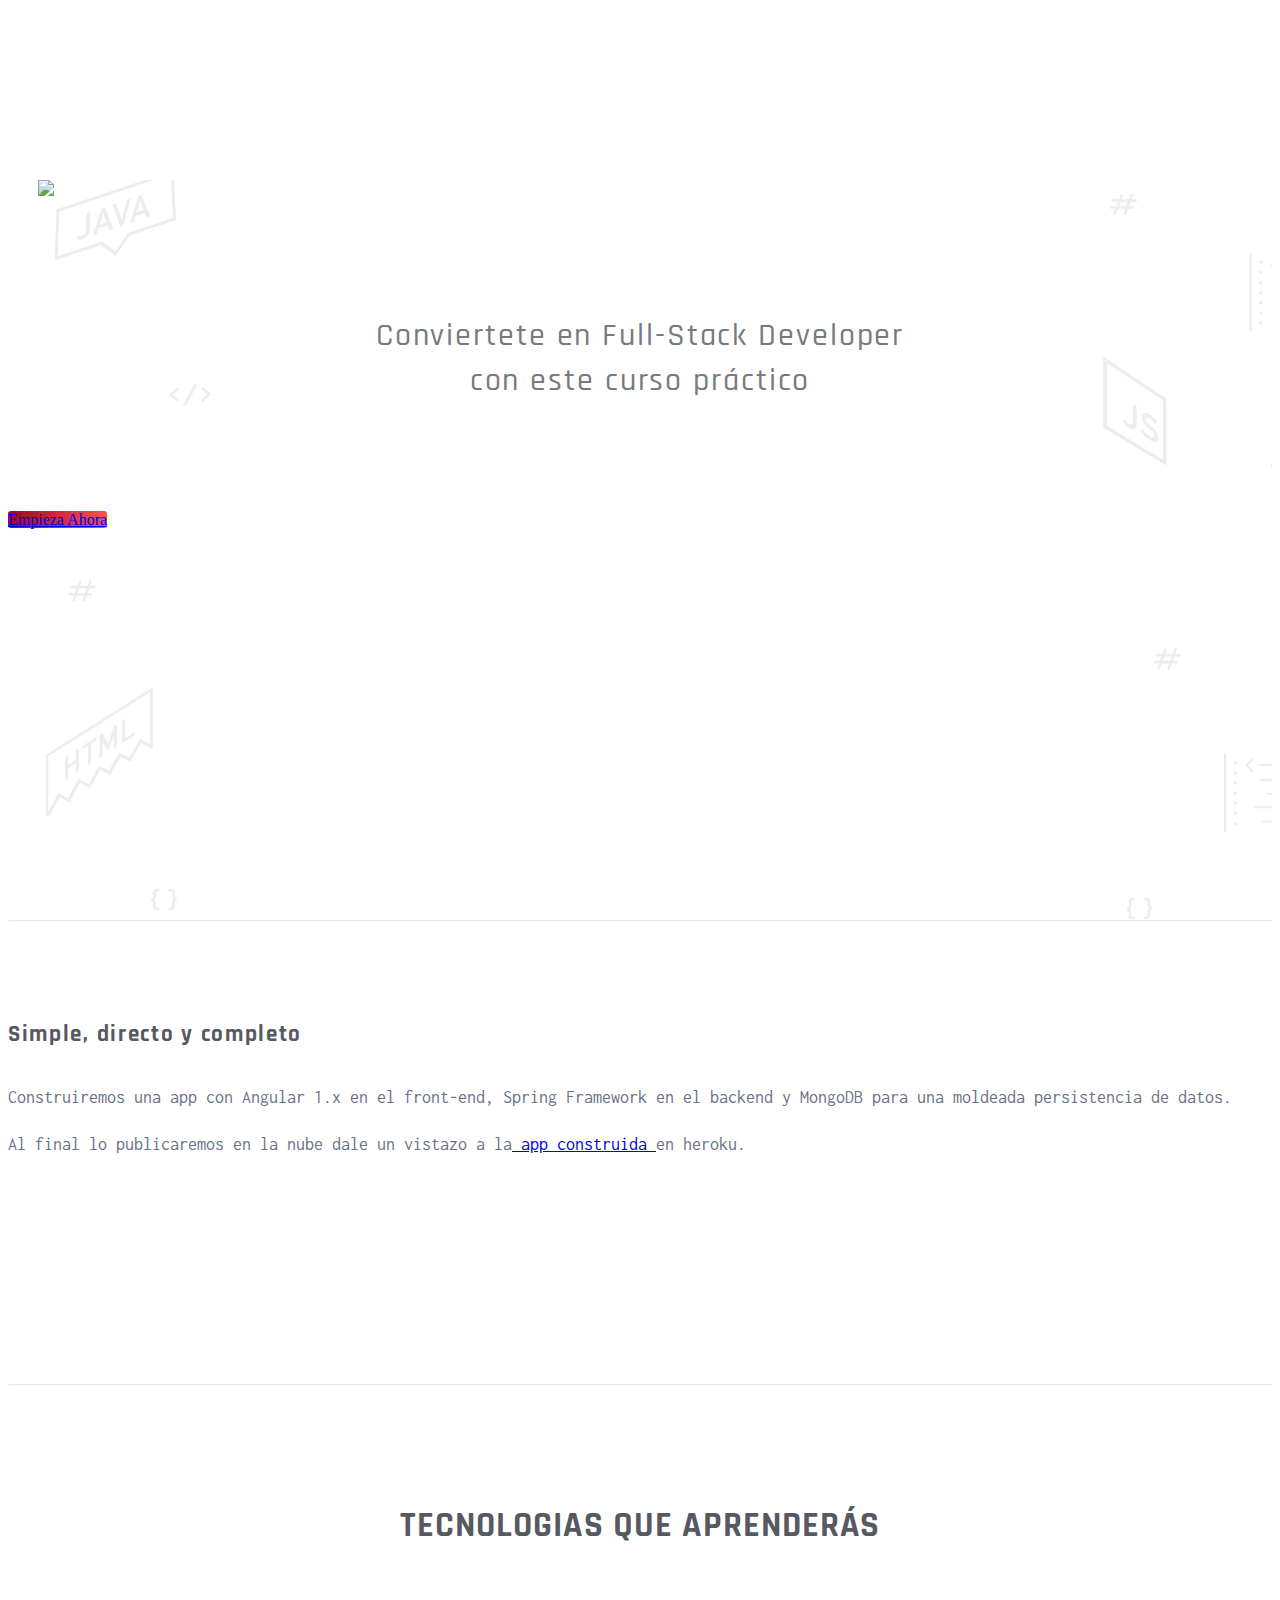
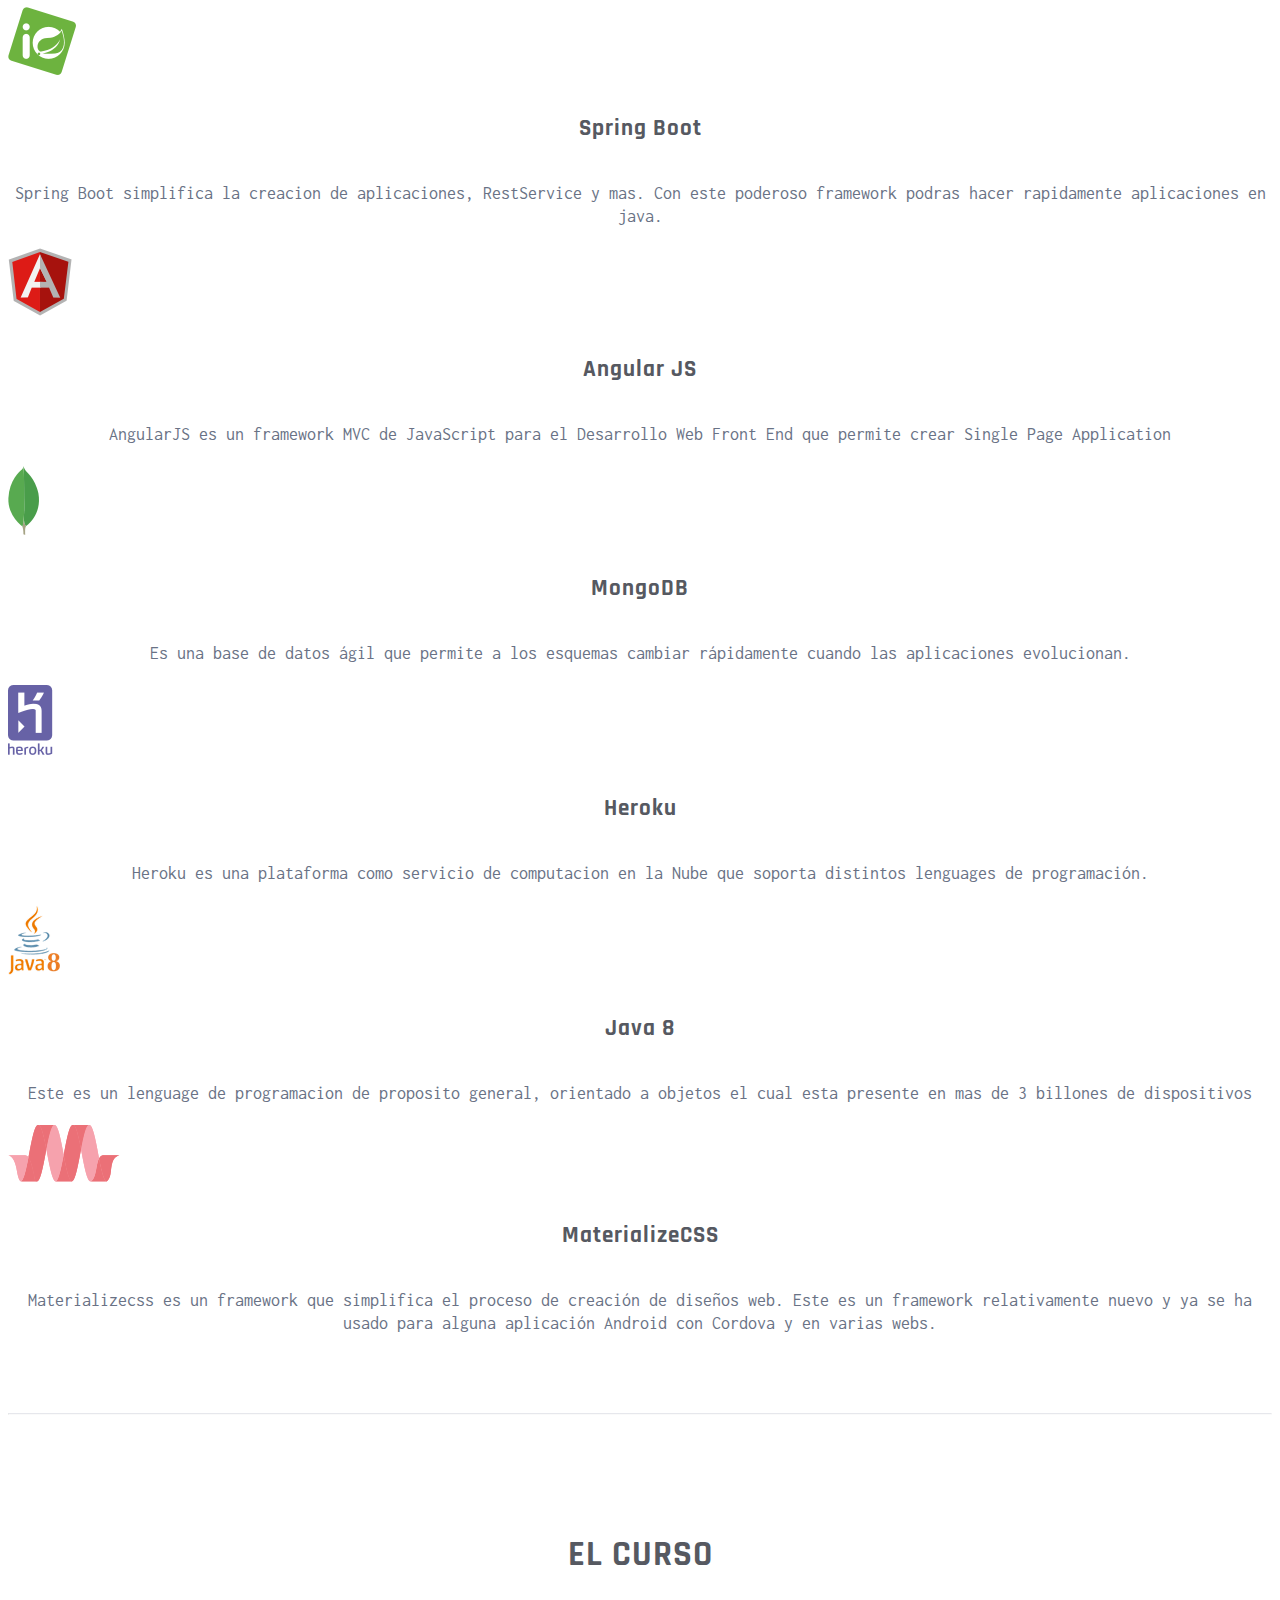
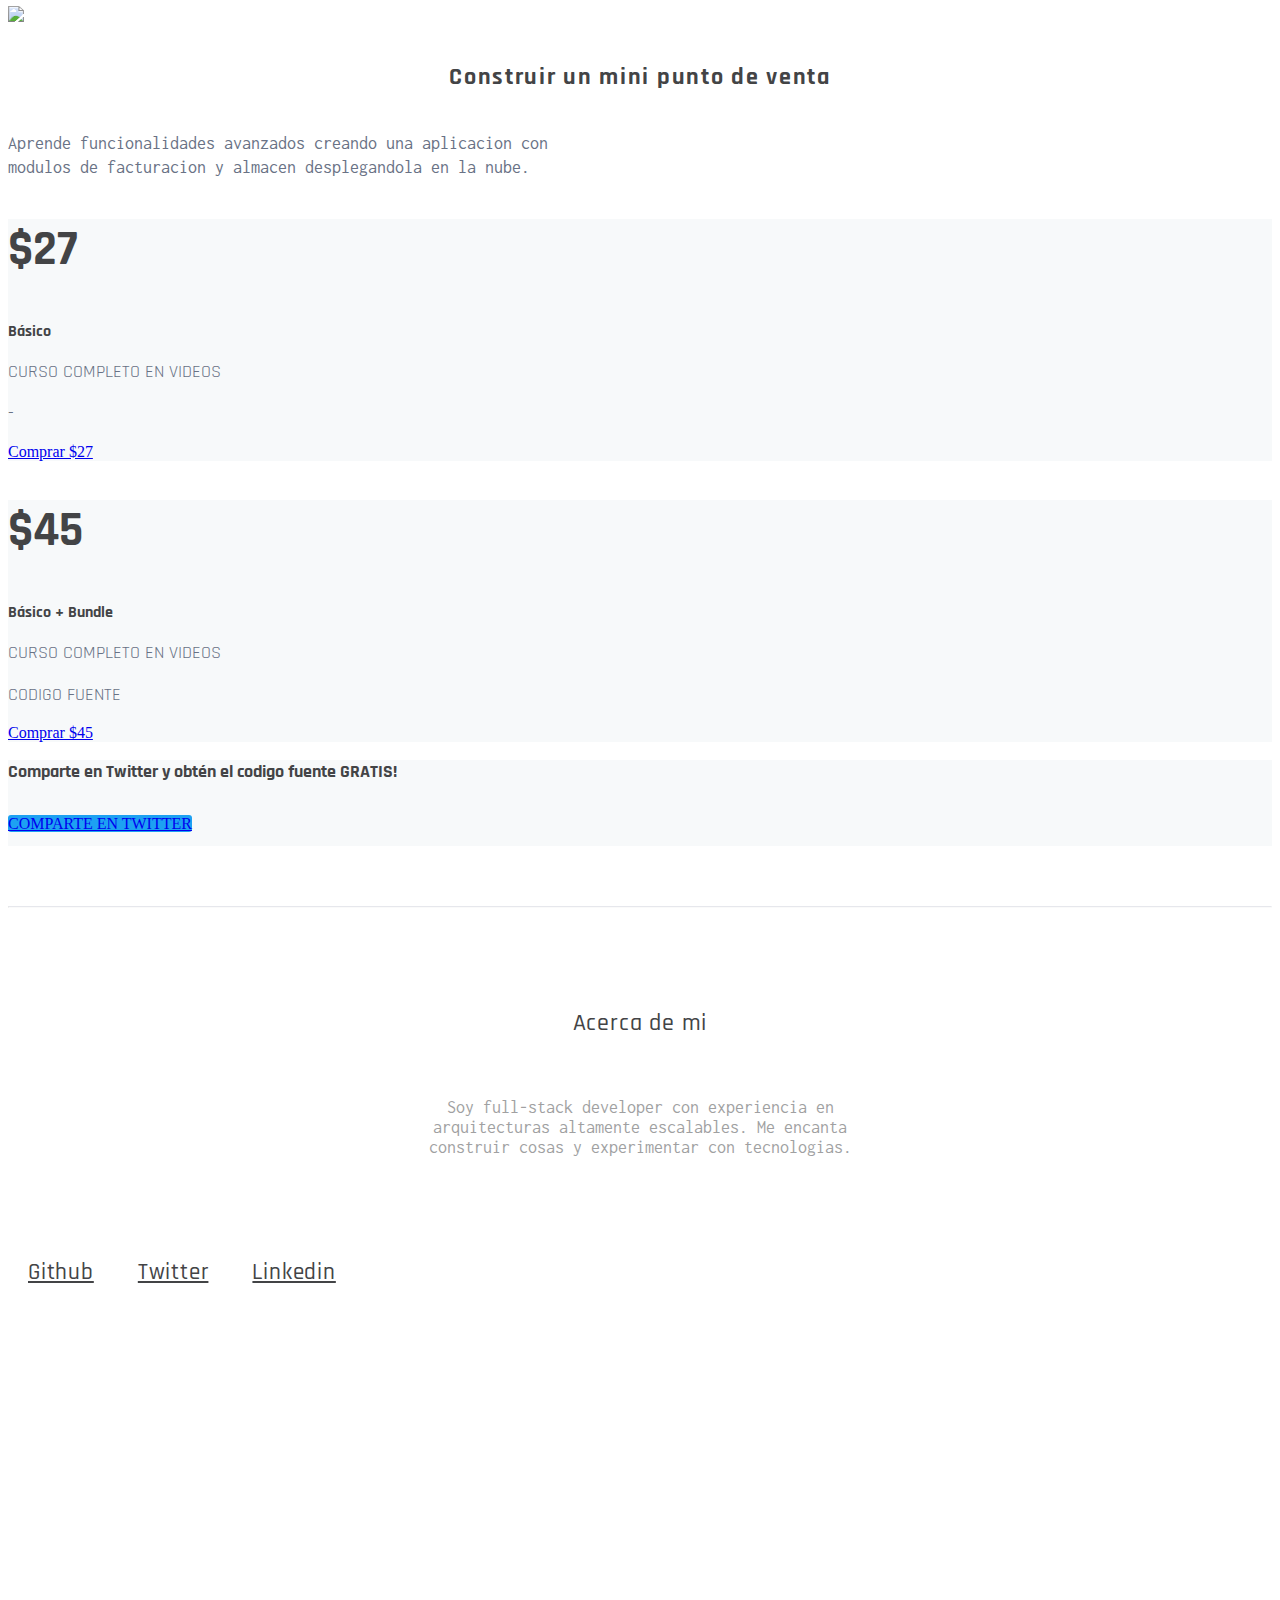
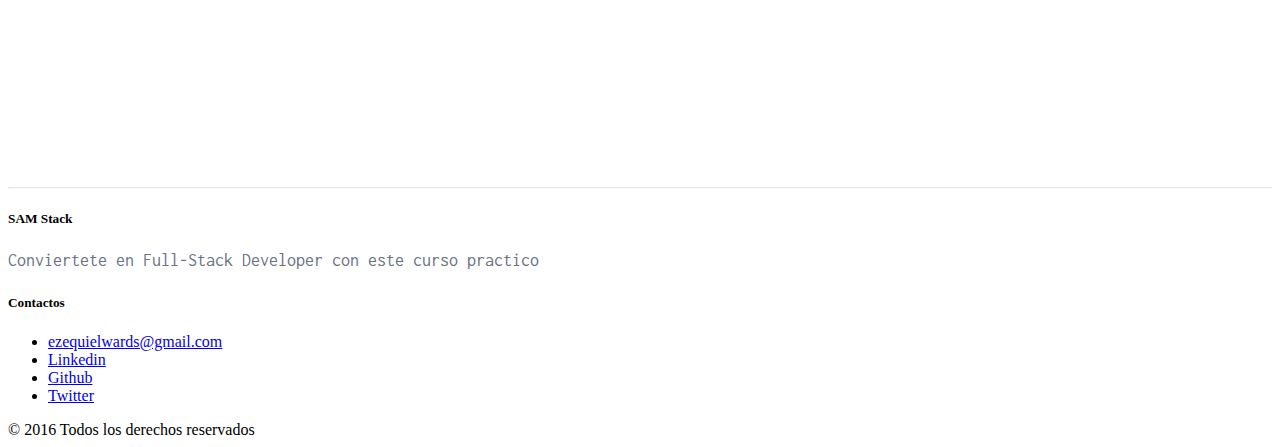
==== commit 85745bcc: "resolving conflict" ====
--- a/index.html
+++ b/index.html
@@ -1,7 +1,15 @@
 <html lang="en">
 
 <head>
+    
     <meta charset="utf-8">
+    <meta http-equiv="X-UA-Compatible" content="IE=edge">
+    <meta name="viewport" content="width=device-width, initial-scale=1">
+    <meta name="description" content="Conviertete en Full Stack Developer">
+    <meta name="author" content="Ezequiel Salas">
+    <meta name="keywords" content="angular, angularjs, spring boot, java, fullstack developer, full stack developer">
+    
+    <META NAME="ROBOTS" CONTENT="INDEX, FOLLOW">
     <!--Import Google Icon Font-->
 
     <link href="http://fonts.googleapis.com/icon?family=Material+Icons" rel="stylesheet">
@@ -82,7 +90,8 @@
                         <div class="icon-block">
                             <h2 class="center"> <img src="./img/angular-icon@2x.png" /></h2>
                             <h5 class="center tech-subtitle">Angular JS</h5>
-                            <p class="light tech-description">AngularJS es un framework MVC de JavaScript para el Desarrollo Web Front End que permite crear aplicaciones Single Page Application.</p>
+                            <p class="light tech-description">AngularJS es un framework MVC de JavaScript para el Desarrollo Web Front End que permite crear Single Page Application</p>
+
                         </div>
                     </div>
 
@@ -108,7 +117,9 @@
                         <div class="icon-block">
                             <h2 class="center"> <img src="./img/java8-logo.png"/></h2>
                             <h5 class="center tech-subtitle">Java 8</h5>
-                            <p class="light tech-description">Java 8 es la versión más reciente de Java que incluye nuevas características, mejoras y correcciones de bugs para mejorar la eficacia en el desarrollo y la ejecución de programas Java.</p>
+
+                            <p class="light tech-description">Este es un lenguage de programacion de proposito general, orientado a objetos el cual esta presente en mas de 3 billones de dispositivos</p>
+
                         </div>
                     </div>
 
--- a/css/style.css
+++ b/css/style.css
@@ -212,7 +212,7 @@
 }
 
 .ezequiel {
-  background: url("../img/ezequiel.jpg") no-repeat center;
+  background: url("../img/ezequiel.JPG") no-repeat center;
   background-size: cover;
   height: 500px;
 }
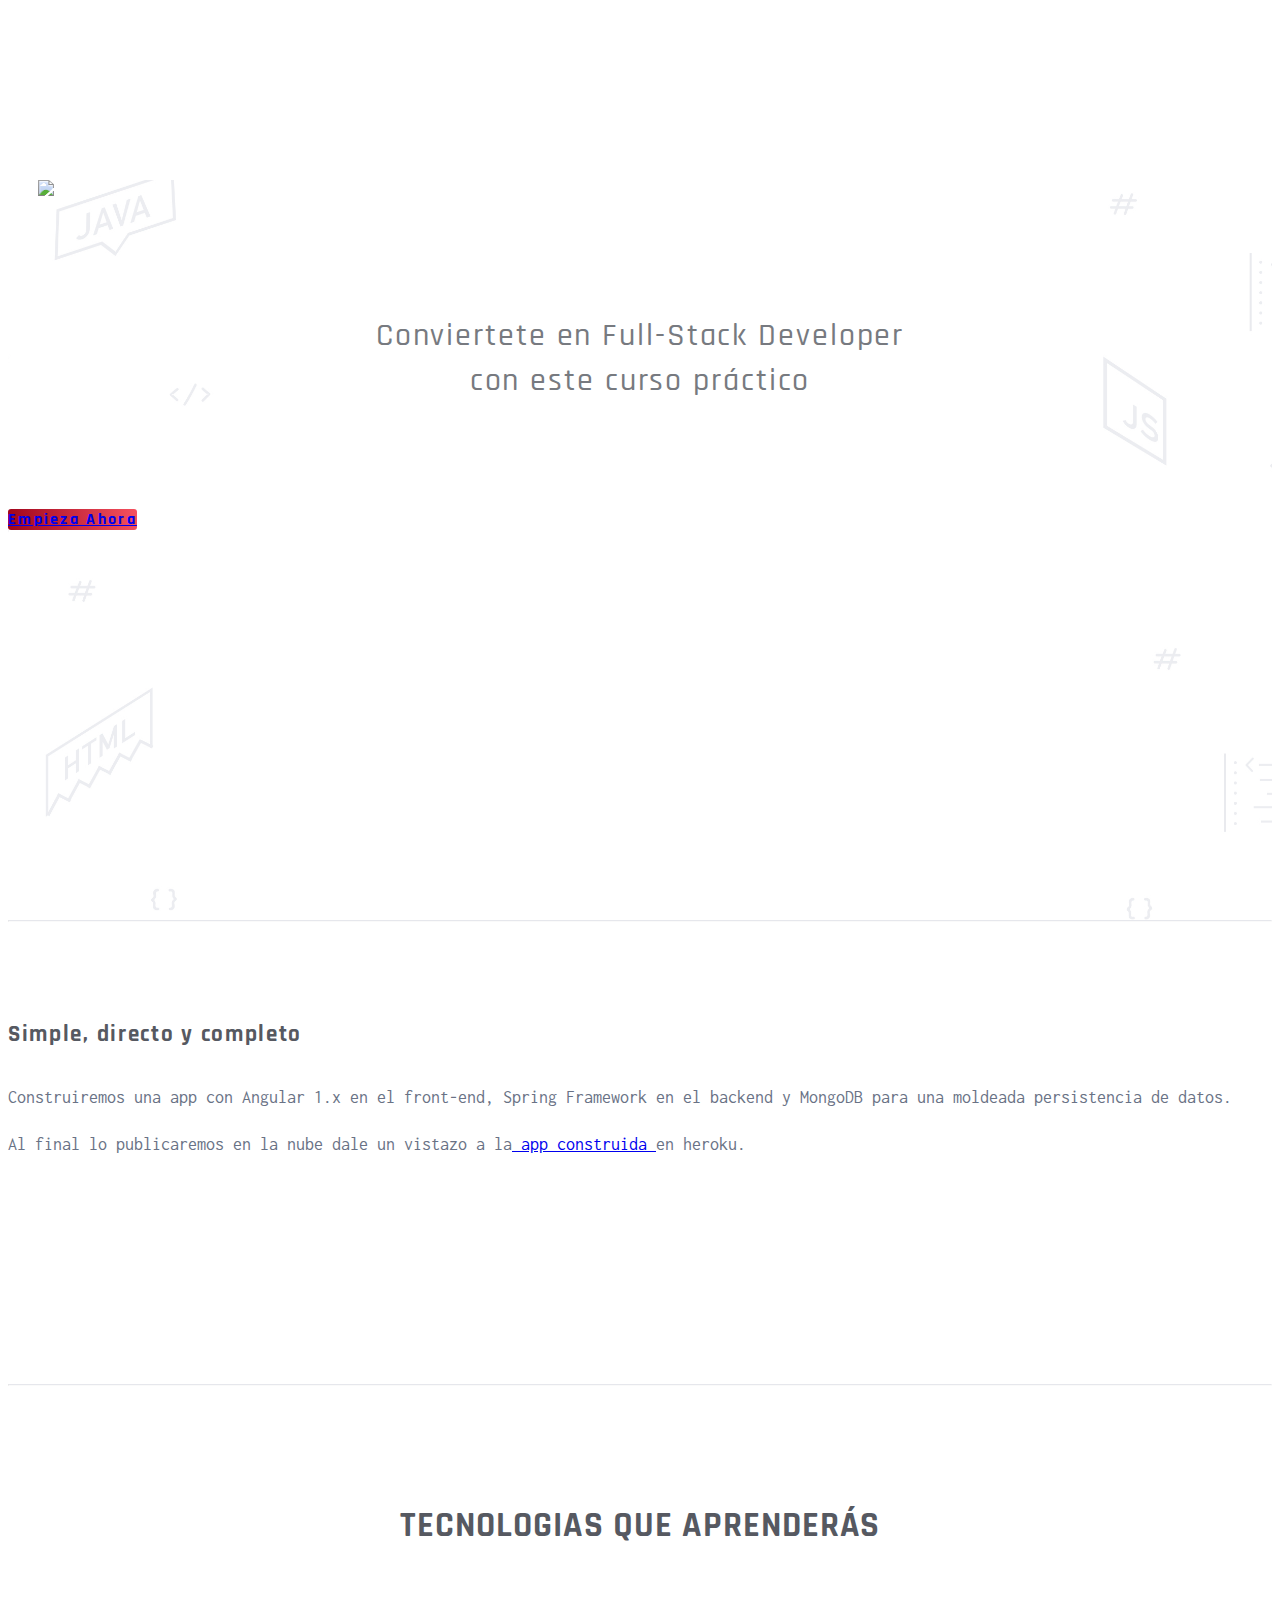
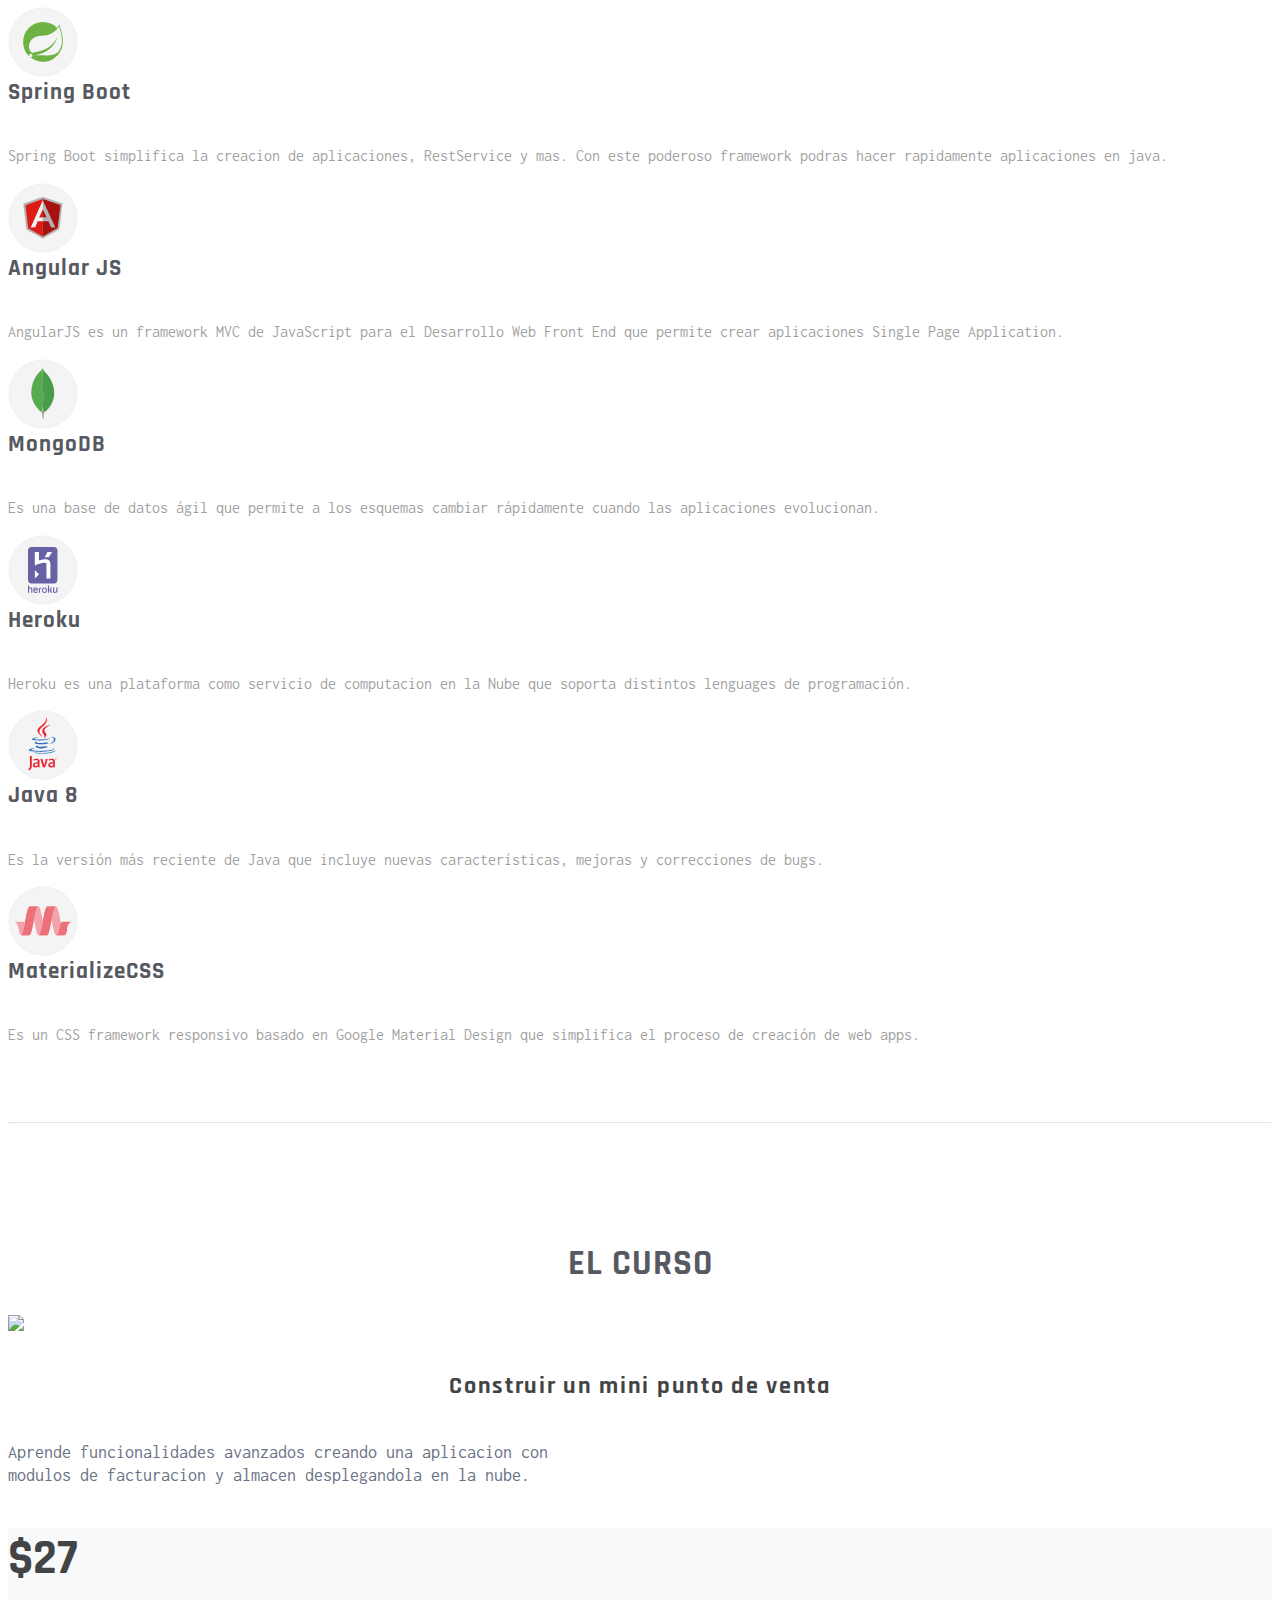
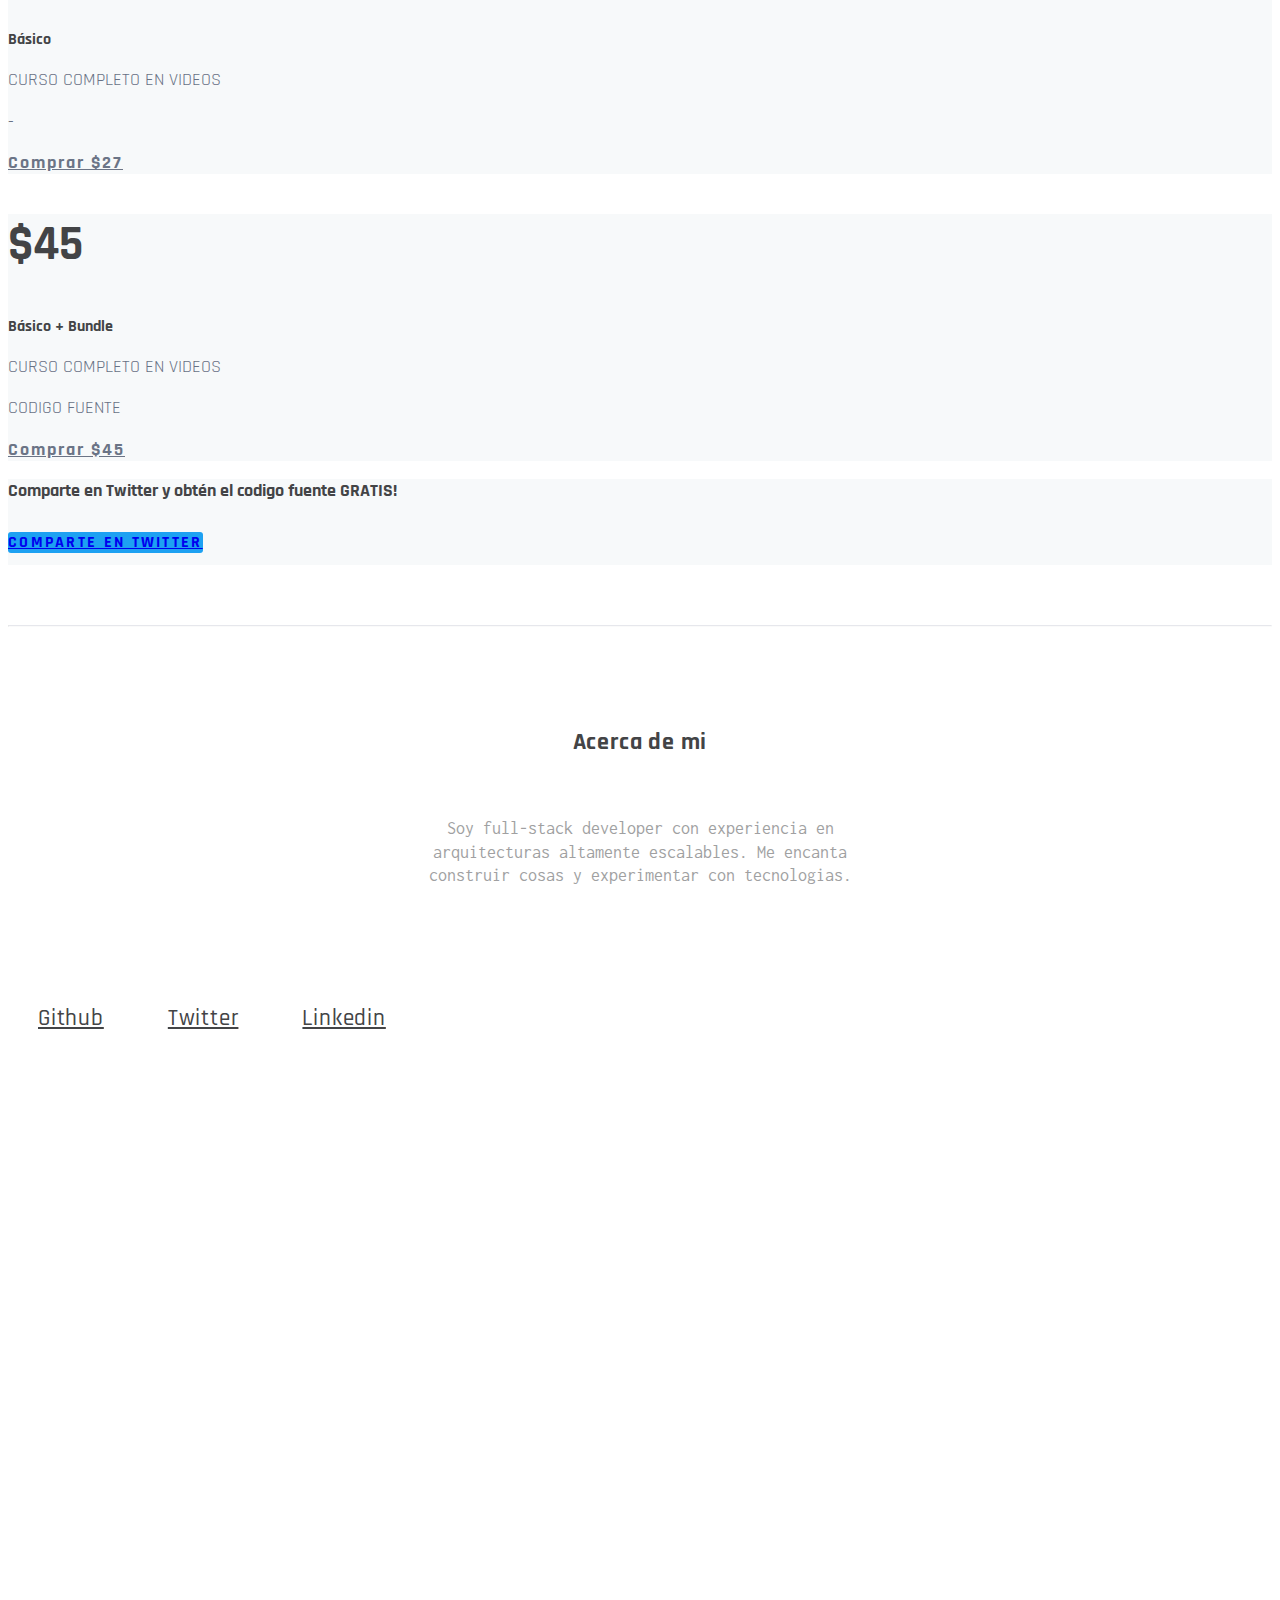
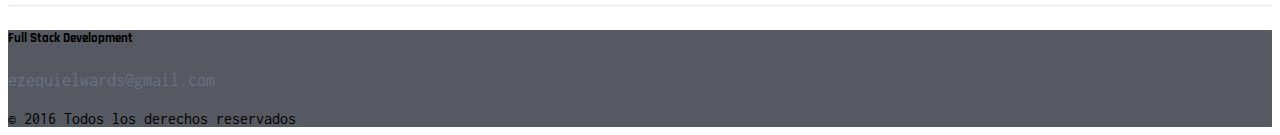
==== commit 93a2e22b: "Add everything" ====
--- a/index.html
+++ b/index.html
@@ -78,56 +78,77 @@
                 </div>
                 <!--   Icon Section   -->
                 <div class="row">
-                    <div class="col s12 m4">
-                        <div class="icon-block">
-                            <h2 class="center"> <img src="./img/group-5@2x.png" /></h2>
-                            <h5 class="center tech-subtitle">Spring Boot</h5>
-                            <p class="light tech-description">Spring Boot simplifica la creacion de aplicaciones, RestService y mas. Con este poderoso framework podras hacer rapidamente aplicaciones en java.</p>
-                        </div>
-                    </div>
-
-                    <div class="col s12 m4">
-                        <div class="icon-block">
-                            <h2 class="center"> <img src="./img/angular-icon@2x.png" /></h2>
-                            <h5 class="center tech-subtitle">Angular JS</h5>
-                            <p class="light tech-description">AngularJS es un framework MVC de JavaScript para el Desarrollo Web Front End que permite crear Single Page Application</p>
-
-                        </div>
-                    </div>
-
-                    <div class="col s12 m4">
-                        <div class="icon-block">
-                            <h2 class="center"> <img src="./img/group-4@2x.png" /></h2>
-                            <h5 class="center tech-subtitle">MongoDB</h5>
-                            <p class="light tech-description">Es una base de datos ágil que permite a los esquemas cambiar rápidamente cuando las aplicaciones evolucionan.</p>
+                    <div class="col s12  l4">
+                        <div class="row">
+                            <div class="col s4 center">
+                              <img class="responsive-img" src="./img/spring-logo.svg" />
+                            </div>
+                            <div class="col s8 ">
+                              <h5 class="tech-subtitle">Spring Boot</h5>
+                              <p class="light tech-description">Spring Boot simplifica la creacion de aplicaciones, RestService y mas. Con este poderoso framework podras hacer rapidamente aplicaciones en java.</p>
+                            </div>
+                          </div>
+                    </div>
+
+                    <div class="col s12  l4">
+                       <div class="row">
+                          <div class="col s4 center ">
+                              <img class="responsive-img" src="./img/angular-logo.svg" />
+                          </div>
+                          <div class="col s8 ">
+                            <h5 class="tech-subtitle">Angular JS</h5>
+                            <p class="light tech-description">AngularJS es un framework MVC de JavaScript para el Desarrollo Web Front End que permite crear aplicaciones Single Page Application.</p>
+                          </div>
+                       </div>
+                    </div>
+
+                    <div class="col s12  l4">
+                        <div class="row">
+                            <div class="col s4 center ">
+                              <img class="responsive-img" src="./img/mongo-logo.svg" />
+                            </div>
+                            <div class="col s8 ">
+                              <h5 class="tech-subtitle">MongoDB</h5>
+                              <p class="light tech-description">Es una base de datos ágil que permite a los esquemas cambiar rápidamente cuando las aplicaciones evolucionan.</p>
+                            </div>
                         </div>
                     </div>
                 </div>
 
                 <div class="row">
-                    <div class="col s12 m4">
-                        <div class="icon-block">
-                            <h2 class="center"> <img src="./img/group-9@2x.png" /></h2>
-                            <h5 class="center tech-subtitle">Heroku</h5>
-                            <p class="light tech-description">Heroku es una plataforma como servicio de computacion en la Nube que soporta distintos lenguages de programación.</p>
-                        </div>
-                    </div>
-
-                    <div class="col s12 m4">
-                        <div class="icon-block">
-                            <h2 class="center"> <img src="./img/java8-logo.png"/></h2>
-                            <h5 class="center tech-subtitle">Java 8</h5>
-
-                            <p class="light tech-description">Este es un lenguage de programacion de proposito general, orientado a objetos el cual esta presente en mas de 3 billones de dispositivos</p>
-
-                        </div>
-                    </div>
-
-                    <div class="col s12 m4">
-                        <div class="icon-block">
-                            <h2 class="center"> <img src="./img/materialize@2x.png" /></h2>
+                    <div class="col s12  l4">
+                        <div class="row">
+                            <div class="col s4 center ">
+                                <img class="responsive-img" src="./img/heroku-logo.svg" />
+                            </div>
+                            <div class="col s8 ">
+                                <h5 class="tech-subtitle">Heroku</h5>
+                                <p class="light tech-description">Heroku es una plataforma como servicio de computacion en la Nube que soporta distintos lenguages de programación.</p>
+                            </div>
+                        </div>
+                    </div>
+
+                    <div class="col s12  l4">
+                        <div class="row">
+                          <div class="col s4 center ">
+                             <img class="responsive-img"  src="./img/java-logo.svg"/>
+                          </div>
+                          <div class="col s8 ">
+                            <h5 class="tech-subtitle">Java 8</h5>
+                            <p class="light tech-description">Es la versión más reciente de Java que incluye nuevas características, mejoras y correcciones de bugs.</p>
+                          </div>
+                        </div>
+                    </div>
+
+                    <div class="col s12  l4">
+                        <div class="row">
+                          <div class="col s4 center ">
+                            <img class="responsive-img" src="./img/materialize-logo.svg"/>
+                          </div>
+                          <div class="col s8 ">
                             <h5 class="center tech-subtitle">MaterializeCSS</h5>
-                            <p class="light tech-description">Materializecss es un framework que simplifica el proceso de creación de diseños web. Este es un framework relativamente nuevo y ya se ha usado para alguna aplicación Android con Cordova y en varias webs.</p>
+                            <p class="light tech-description">Es un CSS framework responsivo basado en Google Material Design que simplifica el proceso de creación de web apps.</p>
+                          </div>
                         </div>
                     </div>
                 </div>
@@ -174,7 +195,7 @@
                                 </div>
                                 <div class="card-action">
 
-                               <a class="gumroad-button" href="https://gum.co/MPAK?wanted=true" target="_blank">Comprar $27</a>
+                               <a class="gumroad-button gumroad-button-text" href="https://gum.co/MPAK?wanted=true" target="_blank">Comprar $27</a>
 
                                 </div>
                             </div>
@@ -189,7 +210,7 @@
                                     <p class="center-align">CODIGO FUENTE</p>
                                 </div>
                                 <div class="card-action">
-                                   <a class="gumroad-button" href="https://gum.co/sqsqr?wanted=true" target="_blank">Comprar $45</a>
+                                   <a class="gumroad-button gumroad-button-text" href="https://gum.co/sqsqr?wanted=true" target="_blank">Comprar $45</a>
                                 </div>
                             </div>
                         </div>
@@ -199,7 +220,7 @@
                 <div class="row center-cols center-align">
                   <div class="col m1 s0"></div>
 
-                  <div class="col s10 center">
+                  <div class="col s12 m10 center">
                     <div class="card plan-container">
                         <div class="card-content">
                           <p class="card-title center-align">Comparte en Twitter y obtén el codigo fuente GRATIS!</p>
@@ -228,11 +249,11 @@
             </div>
 
             <div class="row social-network">
-                    <div class="col s12 m12 center-align">
-                        <a href="https://github.com/ezequielsalas" class="social-network-btn">Github</a>
-                        <a href="https://twitter.com/ezequielwards" class=" social-network-btn ">Twitter</a>
-                        <a href="https://do.linkedin.com/in/salasezequiel" class="social-network-btn">Linkedin</a>
-                    </div>
+              <div class="col s12 m12 center-align">
+                  <a href="https://github.com/ezequielsalas" class="social-network-btn">Github</a>
+                  <a href="https://twitter.com/ezequielwards" class=" social-network-btn ">Twitter</a>
+                  <a href="https://do.linkedin.com/in/salasezequiel" class="social-network-btn">Linkedin</a>
+              </div>
             </div>
         </div>
         <div class="col s12 m6 ezequiel">
@@ -246,33 +267,23 @@
     <footer class="page-footer">
         <div class="container">
             <div class="row ">
-                <div class="col l6 s12">
-                    <h5 class="white-text">SAM Stack</h5>
-                    <p class="grey-text text-lighten-4">Conviertete en Full-Stack Developer con este curso practico </p>
-                </div>
-                <div class="col l4 offset-l2 s12">
-                    <h5 class="white-text">Contactos</h5>
-                    <ul>
-                        <li>
-                            <a class="grey-text text-lighten-3" href="#!">ezequielwards@gmail.com</a>
-                        </li>
-                        <li>
-                            <a class="grey-text text-lighten-3" href="https://do.linkedin.com/in/salasezequiel">Linkedin</a>
-                        </li>
-                        <li>
-                            <a class="grey-text text-lighten-3" href="https://github.com/ezequielsalas">Github</a>
-                        </li>
-                        <li>
-                            <a class="grey-text text-lighten-3" href="https://twitter.com/ezequielwards">Twitter</a>
-                        </li>
-                    </ul>
+                <div class="col s12 center">
+                    <h5 class="white-text">Full Stack Development</h5>
+                    <p class="grey-text text-lighten-4">ezequielwards@gmail.com</p>
                 </div>
             </div>
         </div>
         <div class="footer-copyright">
             <div class="container">
-                © 2016 Todos los derechos reservados
-                <a class="grey-text text-lighten-4 right" href="#!"></a>
+              <div class="row">
+                <div class="col s12 center copywright">
+
+                    © 2016 Todos los derechos reservados
+                    <a class="grey-text text-lighten-4 right" href="#!"></a>
+
+                </div>
+
+              </div>
             </div>
         </div>
     </footer>
--- a/css/style.css
+++ b/css/style.css
@@ -15,6 +15,11 @@
 	color: #697285;
 }
 
+.btn {
+  font-family: 'rajdhani', monospace;
+  letter-spacing: 2.3px;
+  font-weight: bold;
+}
 footer.page-footer {
   margin: 0;
 }
@@ -30,6 +35,8 @@
   text-align: center;
   padding-top: 65px;
   padding-bottom: 40px;
+  padding-left: 10px;
+  padding-right: 10px;
  }
 
 
@@ -92,6 +99,14 @@
   background-image: linear-gradient( -134deg, #1DA1F2 0%,#1DA1F2 100%);
 }
 
+a.gumroad-button.gumroad-button-text {
+  font-family: 'RAJDHANI', sans-serif !important;
+  font-size: 18px !important;
+  font-weight: bold !important;
+  letter-spacing: 2px !important;
+  color: #6b7486 !important;
+}
+
 .Bitmap {
   width: 623px;
   height: 501px;
@@ -99,7 +114,7 @@
 
 .about-me-text{
   opacity: 0.5;
-  font-family: Inconsolata;
+  font-family: 'Inconsolata', monospace;
   font-size: 22px;
   font-weight: normal;
   font-style: normal;
@@ -128,11 +143,12 @@
   letter-spacing: 0.8px;
   text-align: center;
   color: #434446;
-  padding: 0 20px 0 20px;
+  padding: 0 30px 0 30px;
 }
 
 .social-network {
-  padding-top: 100px;
+  padding-top: 13vh;
+  padding-bottom: 8vh;
 }
 
 .video-section {
@@ -175,12 +191,15 @@
     font-weight: bold;
     line-height: 1.4;
     letter-spacing: 1px;
-    text-align: center;
+    text-align: left;
     color: #565961;
+    margin-top: 0;
  }
 
  .tech-description {
-   text-align: center;
+   margin-top: 0;
+   font-size: 16px;
+   text-align: left;
  }
 
  .course-section {
@@ -218,12 +237,12 @@
 }
 
 .about-me-title {
-
+  font-weight: bold;
 }
 
 .about-me-text {
   font-size: 18px;
-  line-height: 1.1;
+  line-height: 1.3;
   color: #434446;
   text-align: center;
   max-width: 500px;
@@ -268,3 +287,22 @@
 .card .card-action a:not(.btn):not(.btn-large):not(.btn-floating) {
   margin-right: 0;
 }
+
+.no-padding {
+  padding: 0 !important;
+}
+
+.light {
+  opacity: 0.5;
+  color: #434446;
+}
+
+
+footer.page-footer{
+  background-color: #565961;
+}
+
+.white-text {font-family: 'Rajdhani', sans-serif; font-weight: bold;}
+.copywright {
+  font-family: 'Inconsolata', monospace;
+}
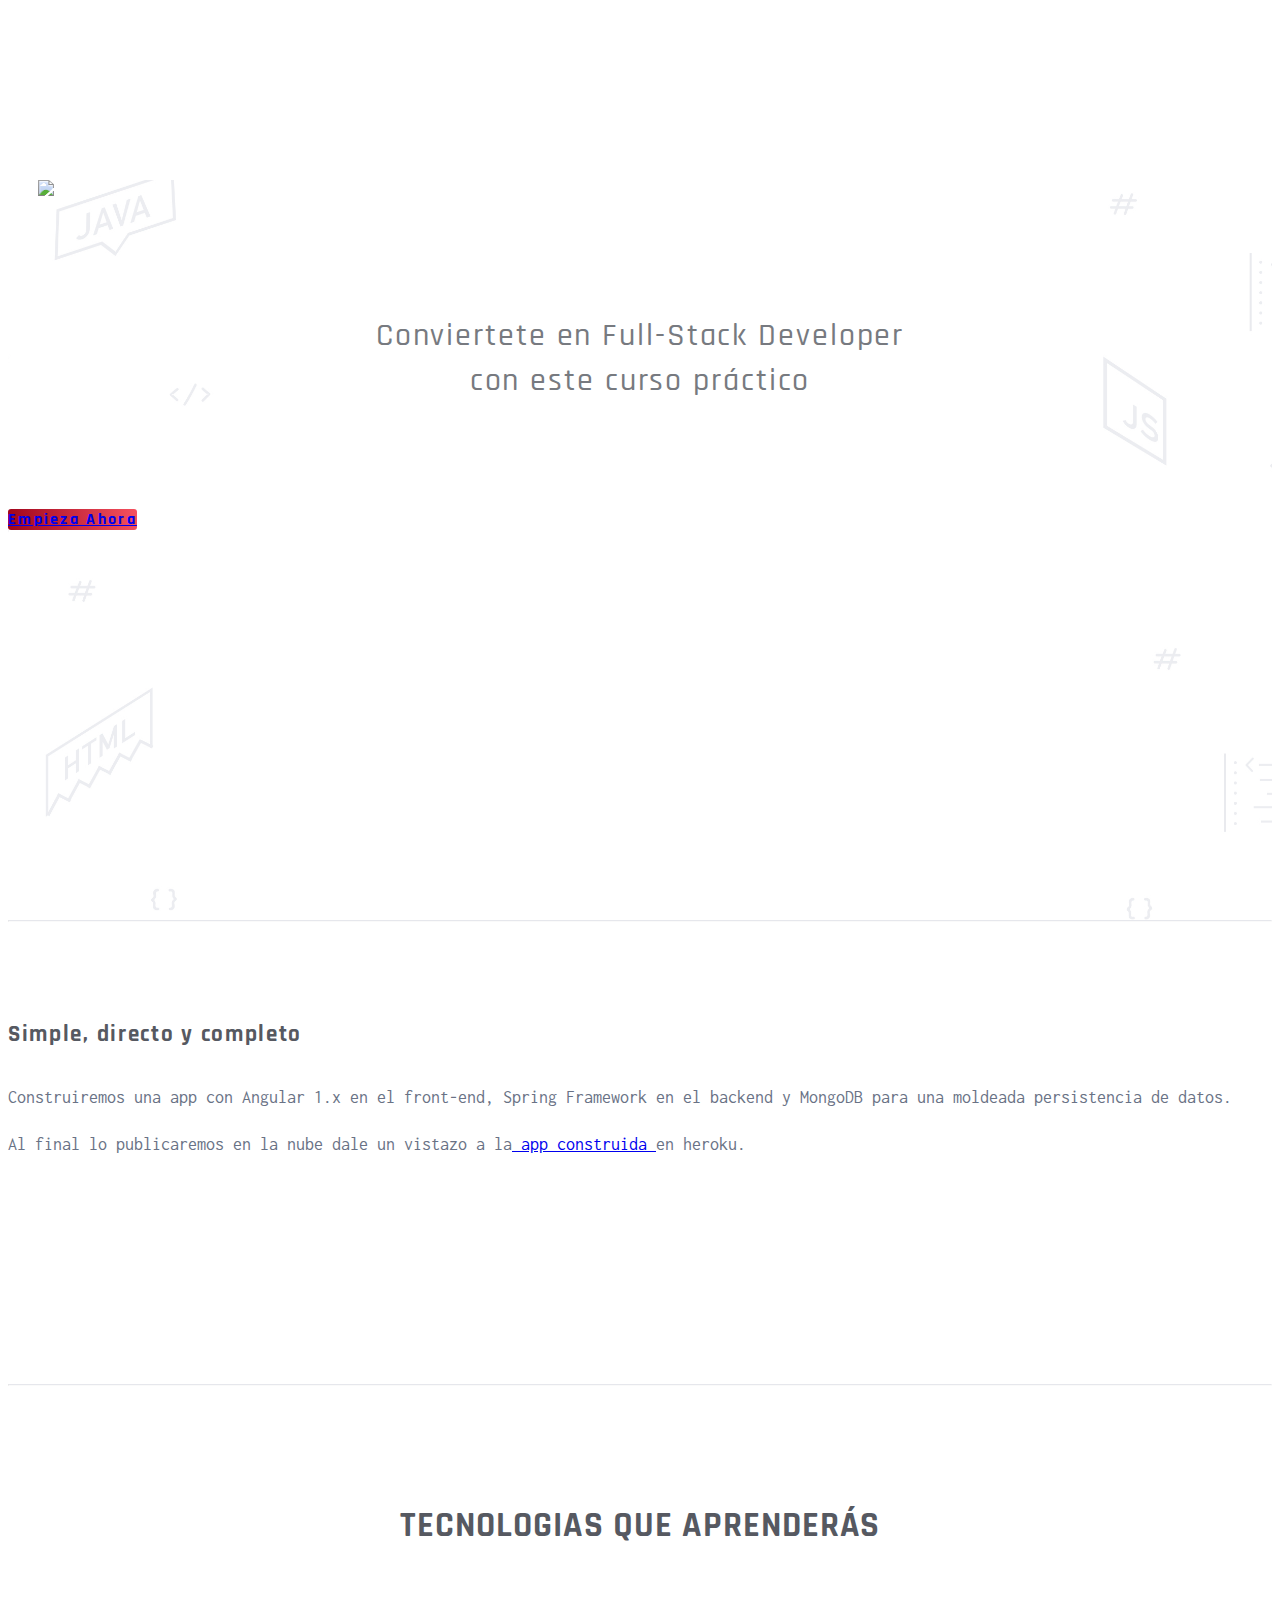
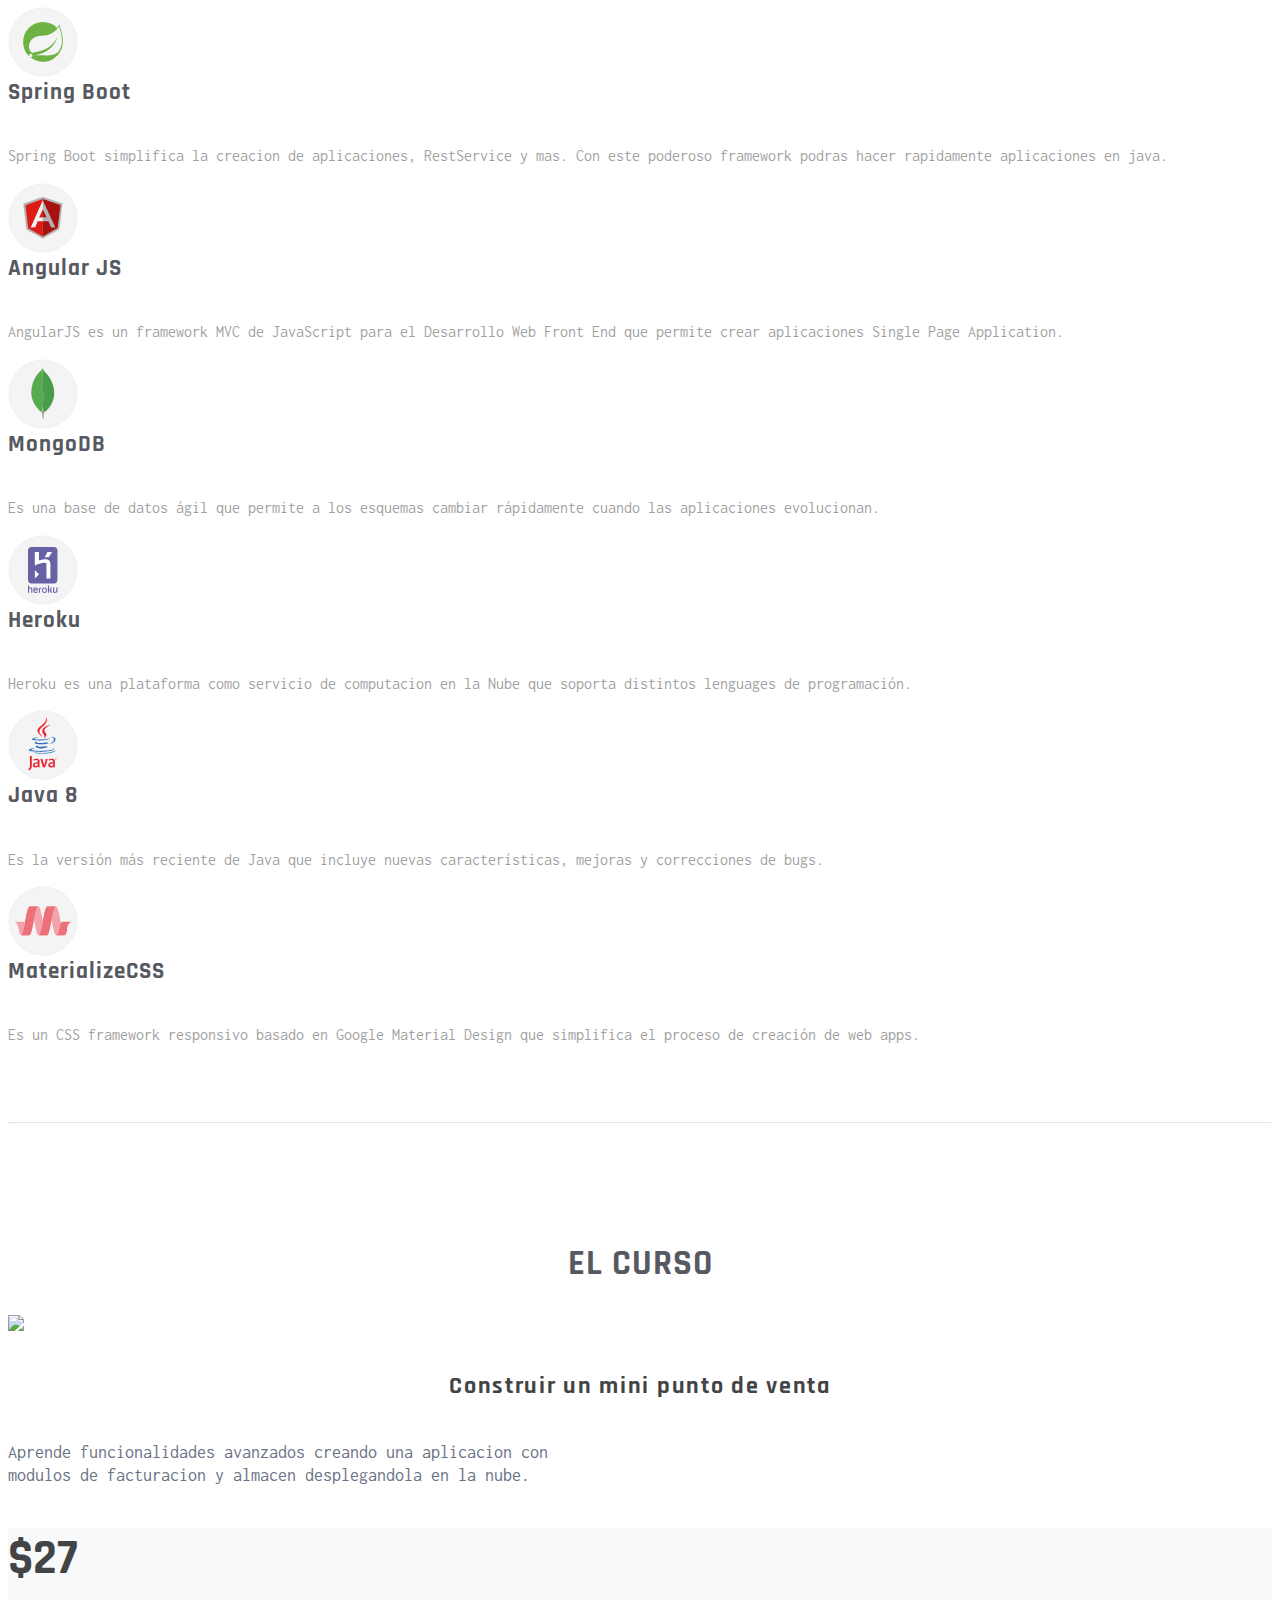
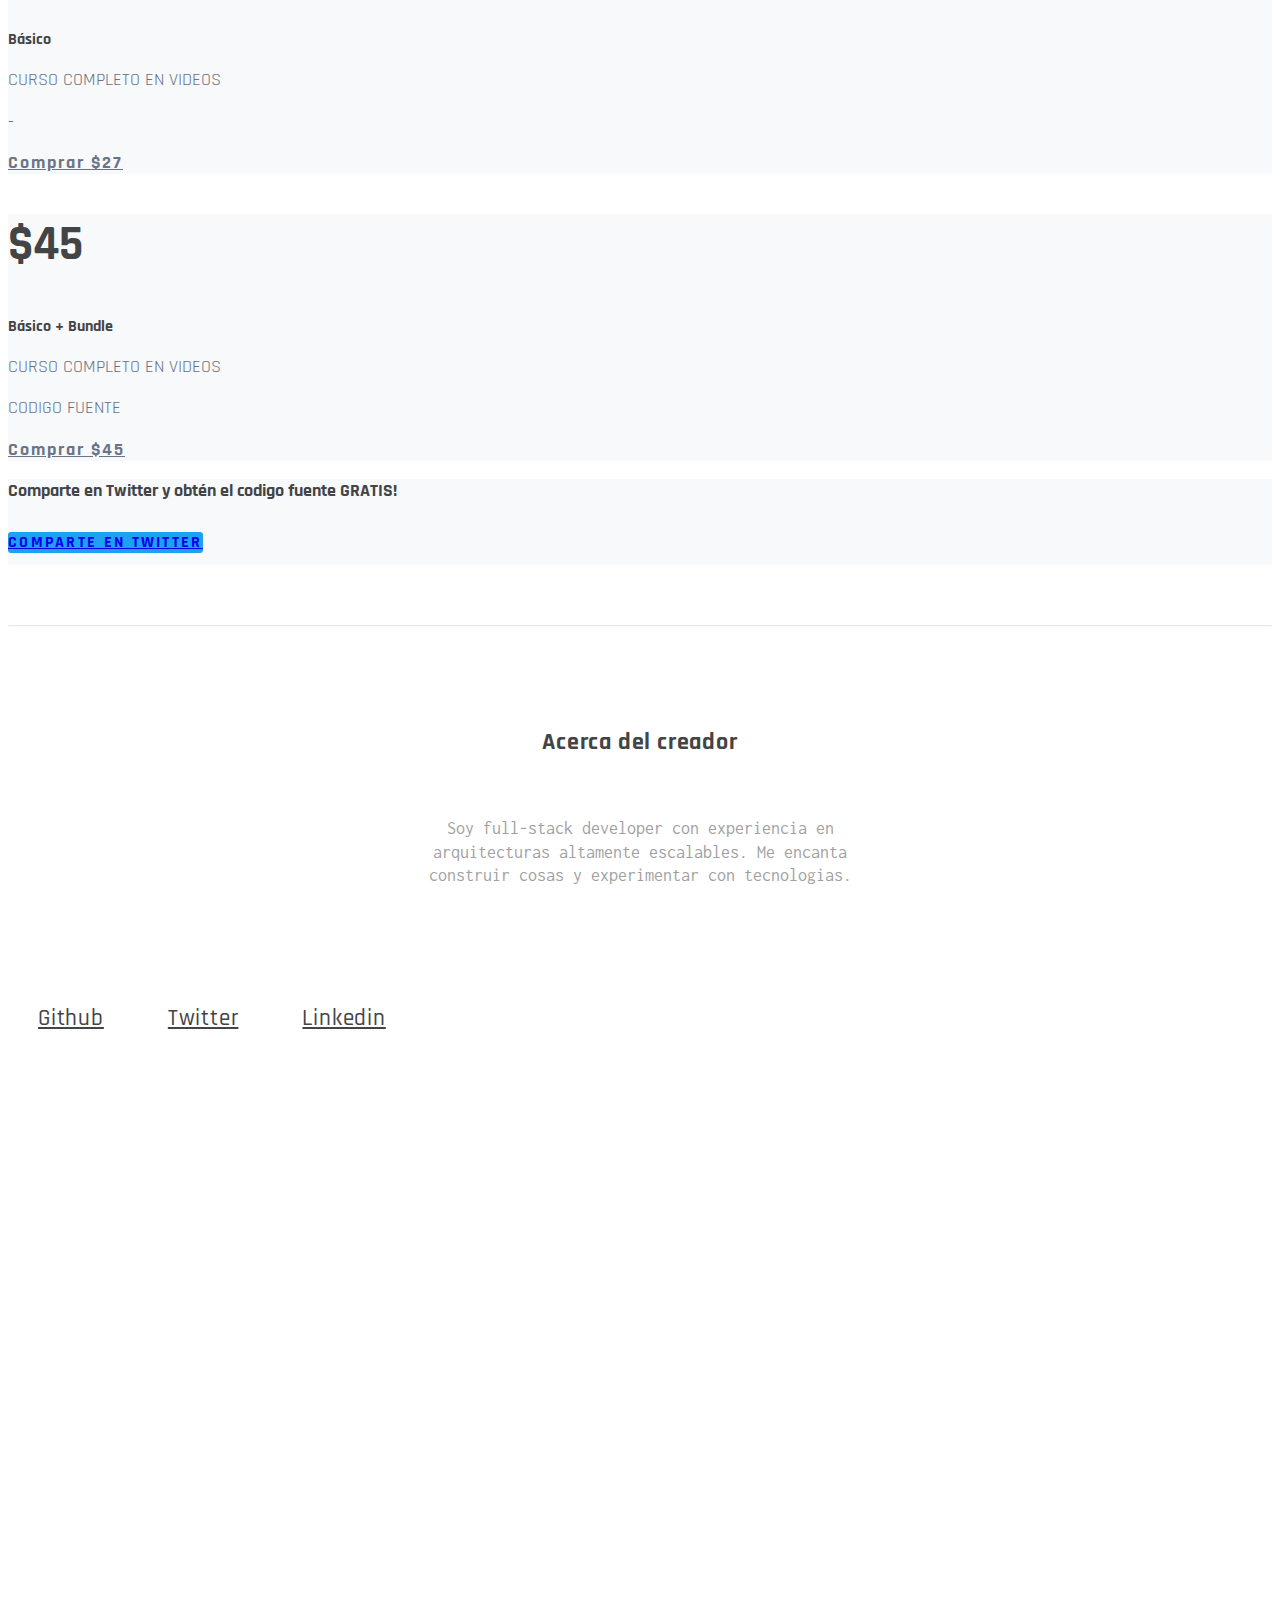
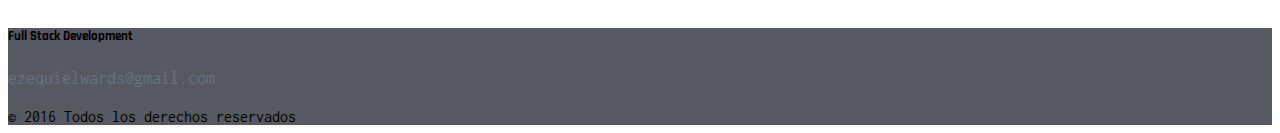
==== commit 06df6ef3: "Merge pull request #7 from zxhadow/master" ====
--- a/index.html
+++ b/index.html
@@ -240,12 +240,10 @@
     <div class="row no-margin">
         <div class="col s12 m6">
             <div class="row" style="margin-top: 100px;">
-
-                <div class="icon-block center-align">
-                    <h5 class="about-me-title">Acerca de mi</h5>
-                    <p class="light about-me-text">Soy full-stack developer con experiencia en arquitecturas altamente escalables. Me encanta construir cosas y experimentar con tecnologias.</p>
-                </div>
-
+              <div class="icon-block center-align">
+                  <h5 class="about-me-title">Acerca del creador</h5>
+                  <p class="light about-me-text">Soy full-stack developer con experiencia en arquitecturas altamente escalables. Me encanta construir cosas y experimentar con tecnologias.</p>
+              </div>
             </div>
 
             <div class="row social-network">
@@ -259,10 +257,6 @@
         <div class="col s12 m6 ezequiel">
         </div>
     </div>
-<hr>
-    <div class="row"></div>
-    <div class="row"></div>
-    <div class="row"></div>
 
     <footer class="page-footer">
         <div class="container">
